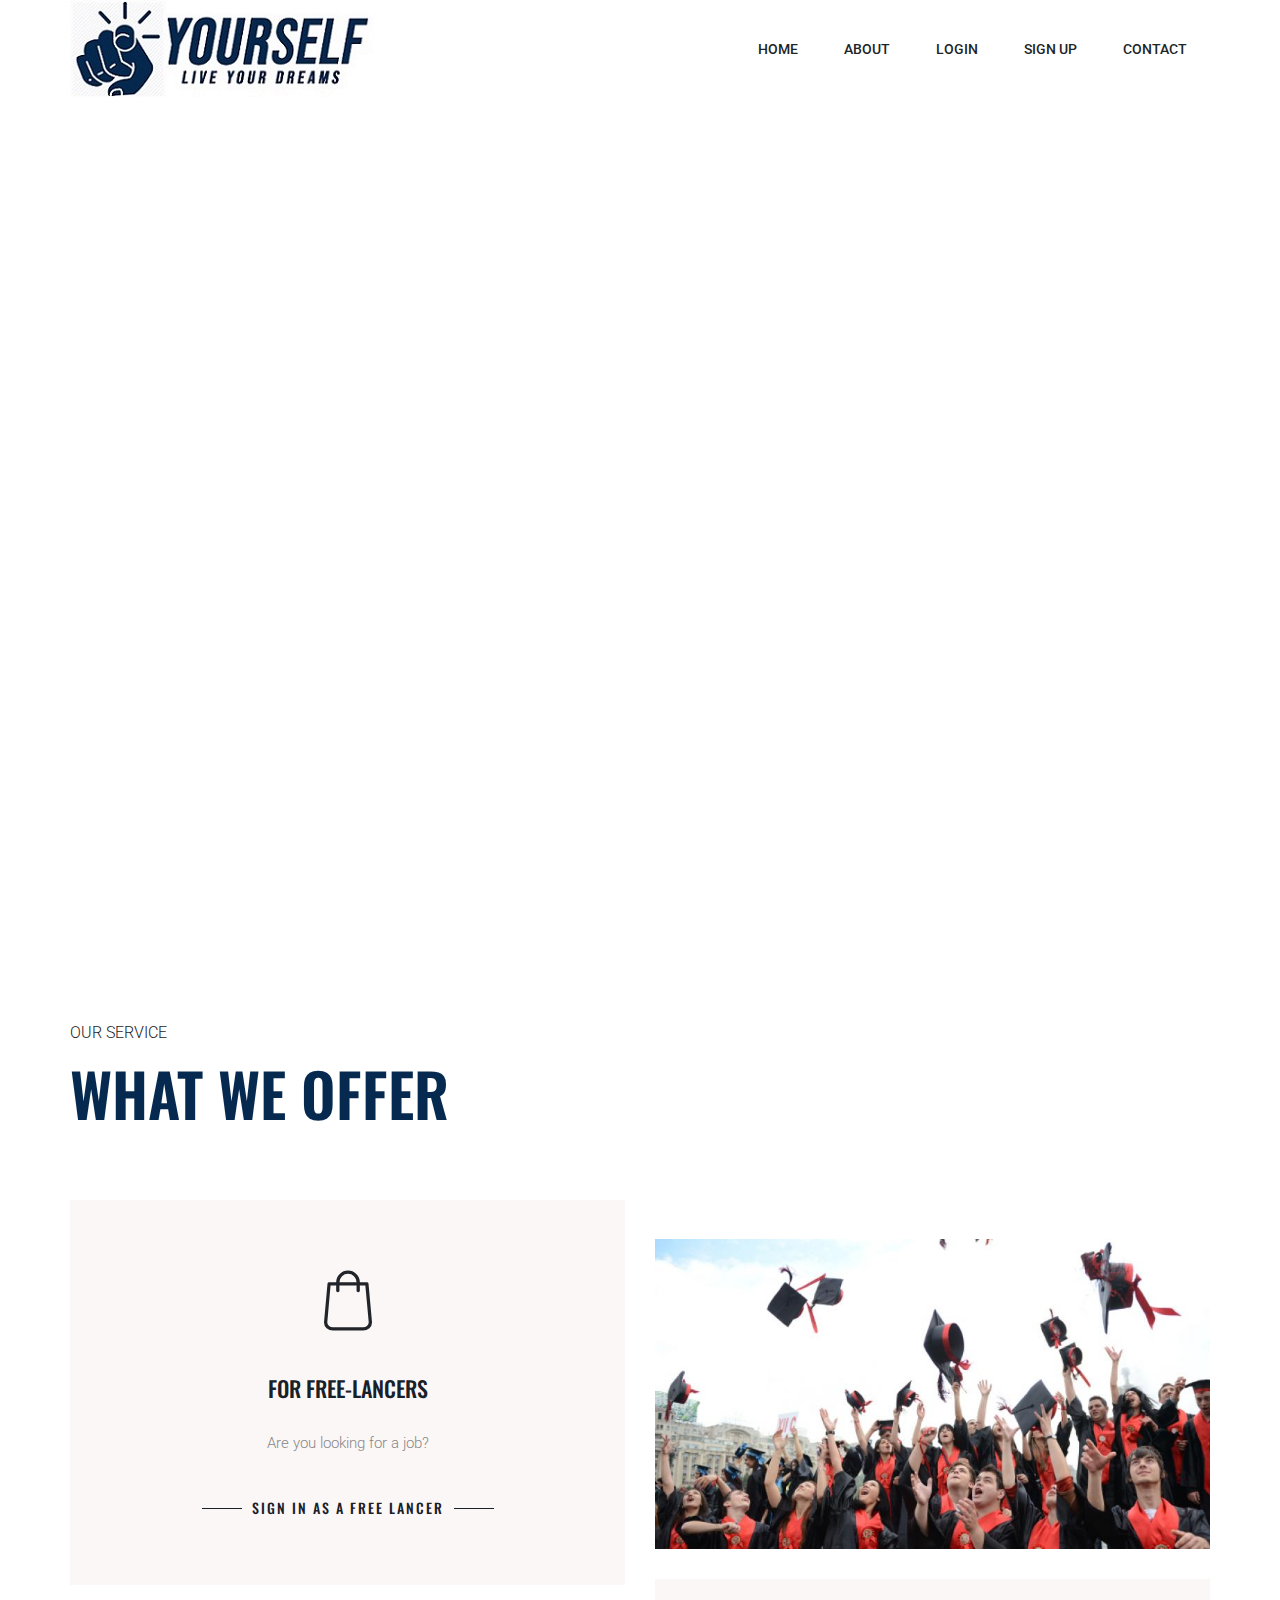
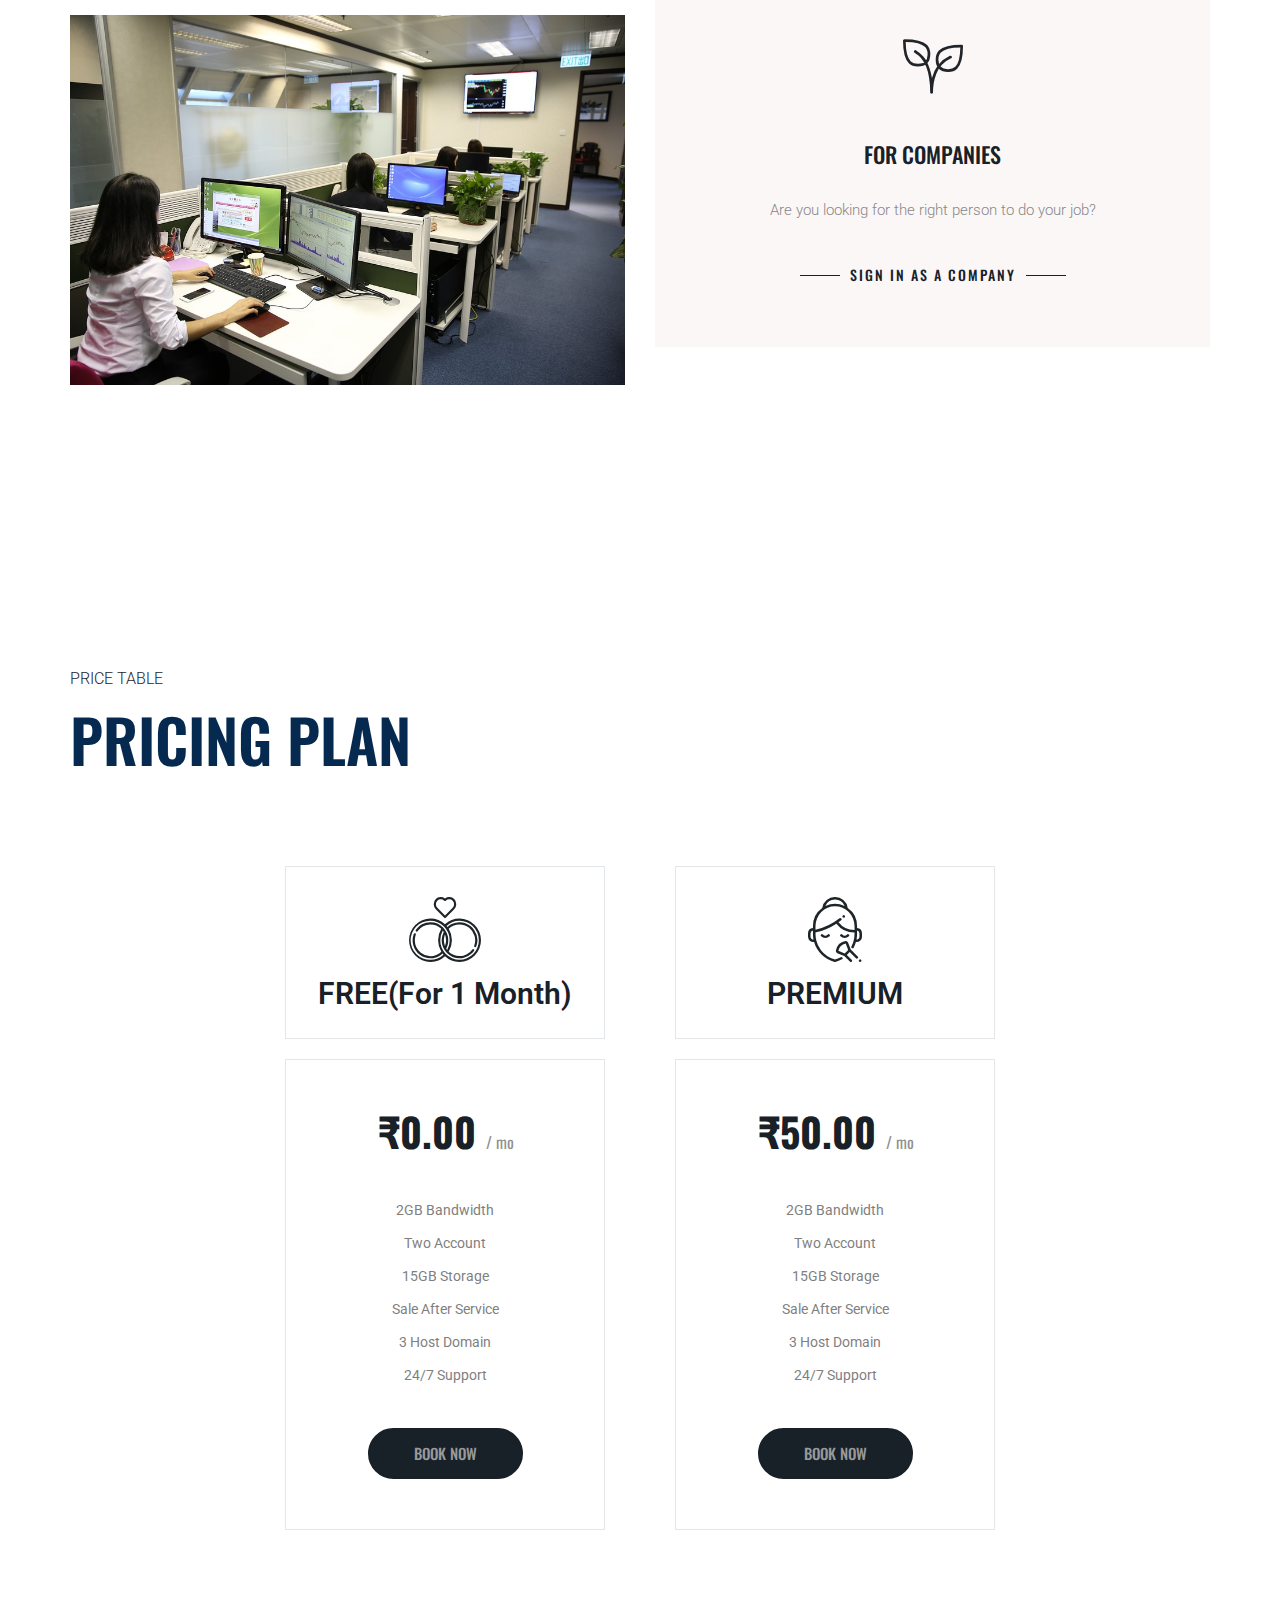
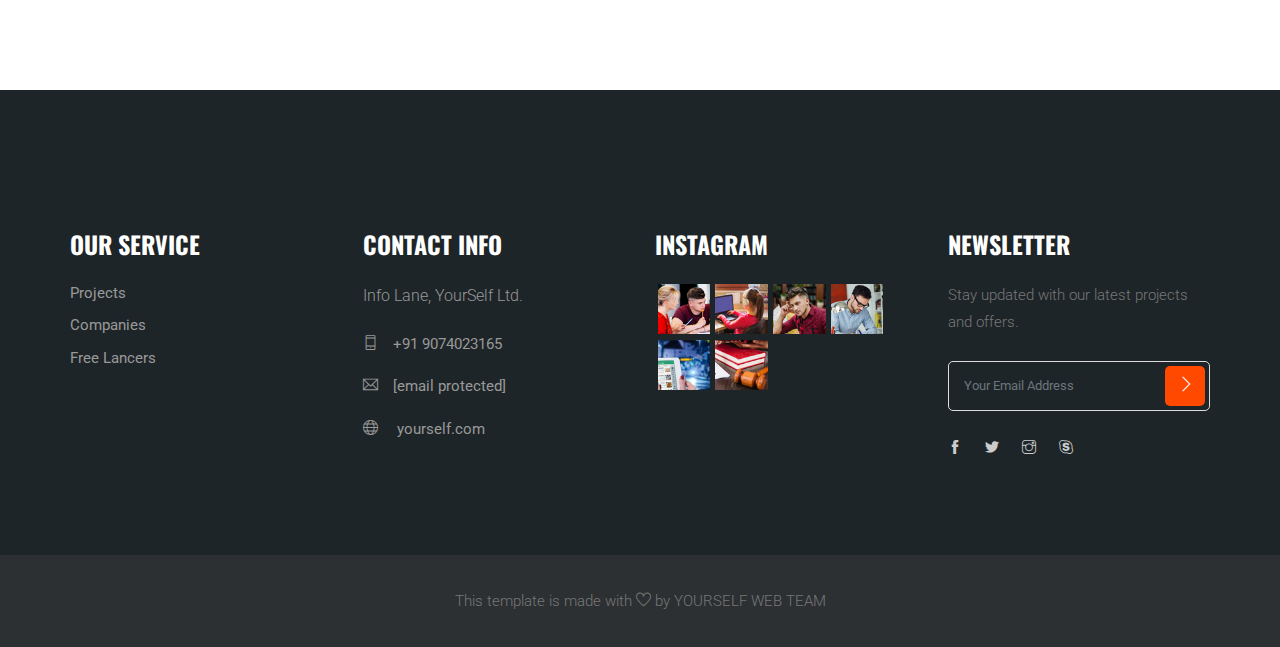
==== index.html @ ffeee40f "add files" ====
<!DOCTYPE html>
<html lang="zxx">
<!-- Mirrored from colorlib.com/preview/theme/shotgear/ by HTTrack Website Copier/3.x [XR&CO'2014], Sat, 17 Aug 2019 09:32:28 GMT -->
<!-- Added by HTTrack -->
<meta http-equiv="content-type" content="text/html;charset=UTF-8" /><!-- /Added by HTTrack -->

<head>
    <meta charset="utf-8">
    <meta name="viewport" content="width=device-width, initial-scale=1, shrink-to-fit=no">
    <title>YOURSELF</title>
    <link rel="icon" href="">
    <link rel="stylesheet" href="css/bootstrap.min.css">
    <link rel="stylesheet" href="css/animate.css">
    <link rel="stylesheet" href="css/owl.carousel.min.css">
    <link rel="stylesheet" href="css/all.css">
    <link rel="stylesheet" href="css/flaticon.css">
    <link rel="stylesheet" href="css/themify-icons.css">
    <link rel="stylesheet" href="css/swiper.min.css">
    <link rel="stylesheet" href="css/magnific-popup.css">
    <link rel="stylesheet" href="css/slick.css">
    <link rel="stylesheet" href="css/style.css">
   	<style type="text/css">
   		h2{
   			color: #062A4F !important;
   		}
   	</style>
</head>

<body>
    <header class="main_menu home_menu" id="main">
        <div class="container">
            <div class="row align-items-center">
                <div class="col-lg-12">
                    <nav class="navbar navbar-expand-lg navbar-light">
                        <a class="navbar-brand" href=""> <img src="img/header.jpg"> </a>
                        <button class="navbar-toggler" type="button" data-toggle="collapse" data-target="#navbarSupportedContent" aria-controls="navbarSupportedContent" aria-expanded="false" aria-label="Toggle navigation">
                            <span class="menu_icon"><i class="fas fa-bars"></i></span>
                        </button>
                        <div class="collapse navbar-collapse main-menu-item" id="navbarSupportedContent">
                            <ul class="navbar-nav">
                                <li class="nav-item">
                                    <a class="nav-link" href="#main">Home</a>
                                </li>
                                <li class="nav-item">
                                    <a class="nav-link" href="about.html">about</a>
                                </li>
                                <li class="nav-item">
                                    <a class="nav-link" href="services.html">LOGIN</a>
                                </li>
                                <li class="nav-item">
                                    <a class="nav-link" href="contact.html">SIGN UP</a>
                                </li>
                                <li class="nav-item">
                                    <a class="nav-link" href="services.html">contact</a>
                                </li>
                            </ul>
                        </div>
                    </nav>
                </div>
            </div>
        </div>
    </header>
    <section class="banner_part">
        <div class="container">
            <div class="row justify-content-end">
                <div class="col-lg-5">
                    <div class="banner_text ">
                        <!--<div class="banner_text_iner">
                            <h5>FIND YOUR DREAM JOB</h5>
                            <h1>YOUR<span>SELF</span></h1>
                            <a href="#" class="btn_1">Do Project on yur field of expertise</a>
                        </div>-->
                    </div>
                </div>
            </div>
        </div>
    </section>
    <!--<section class="gallery_part section_padding">
        <div class="container-fluid">
            <div class="row">
                <div class="col-lg-5 offset-lg-2">
                    <div class="section_tittle">
                        <p>recent project</p>
                        <h2>Check latest work</h2>
                    </div>
                </div>
            </div>
            <div class="row">
                <div class="col-lg-8 offset-lg-2">
                    <div class="portfolio-filter filters">
                        <ul>
                            <li class="active" data-filter="all">All photos</li>
                            <li data-filter="1"> weeding</li>
                            <li data-filter="2">fashion</li>
                            <li data-filter="3">portrait</li>
                            <li data-filter="4">magazine</li>
                        </ul>
                    </div>
                </div>
            </div>
            <div class="row">
                <div class="col-xl-12">
                    <div class="gallery_part_item filtr-container">
                        <a href="portfolio_details.html" class="img-gal filtr-item" data-category="1" style="background-image: url('img/freelancer.jpg')">
                            <div class="single_gallery_item">
                                <div class="single_gallery_item_iner">
                                    <div class="gallery_item_text">
                                        <p>Fashion photography</p>
                                        <h4>Smiling beutiful women</h4>
                                    </div>
                                </div>
                            </div>
                        </a>
                        <a href="portfolio_details.html" class="img-gal width-1 filtr-item" data-category="2" style="background-image: url('img/gallery/gallery_item_2.png')">
                            <div class="single_gallery_item">
                                <div class="single_gallery_item_iner">
                                    <div class="gallery_item_text">
                                        <p>Fashion photography</p>
                                        <h4>Smiling beutiful women</h4>
                                    </div>
                                </div>
                            </div>
                        </a>
                        <a href="portfolio_details.html" class="img-gal width-2 filtr-item" data-category="3" style="background-image: url('img/gallery/gallery_item_3.png')">
                            <div class="single_gallery_item">
                                <div class="single_gallery_item_iner">
                                    <div class="gallery_item_text">
                                        <p>Fashion photography</p>
                                        <h4>Smiling beutiful women</h4>
                                    </div>
                                </div>
                            </div>
                        </a>
                        <a href="portfolio_details.html" class="img-gal width-2 filtr-item" data-category="4" style="background-image: url('img/gallery/gallery_item_4.png')">
                            <div class="single_gallery_item">
                                <div class="single_gallery_item_iner">
                                    <div class="gallery_item_text">
                                        <p>Fashion photography</p>
                                        <h4>Smiling beutiful women</h4>
                                    </div>
                                </div>
                            </div>
                        </a>
                        <a href="portfolio_details.html" class="img-gal width-1 filtr-item" data-category="1" style="background-image: url('img/gallery/gallery_item_5.png')">
                            <div class="single_gallery_item">
                                <div class="single_gallery_item_iner">
                                    <div class="gallery_item_text">
                                        <p>Fashion photography</p>
                                        <h4>Smiling beutiful women</h4>
                                    </div>
                                </div>
                            </div>
                        </a>
                        <a href="portfolio_details.html" class="img-gal filtr-item" data-category="2" style="background-image: url('img/gallery/gallery_item_6.png')">
                            <div class="single_gallery_item">
                                <div class="single_gallery_item_iner">
                                    <div class="gallery_item_text">
                                        <p>Fashion photography</p>
                                        <h4>Smiling beutiful women</h4>
                                    </div>
                                </div>
                            </div>
                        </a>
                    </div>
                </div>
            </div>
        </div>
    </section>--><br>
    <section class="our_service padding_bottom">
        <div class="container">
            <div class="row">
                <div class="col-lg-6">
                    <div class="section_tittle">
                        <p>our service</p>
                        <h2>what we offer</h2>
                    </div>
                </div>
            </div>
            <div class="row align-items-center filtr-container">
                <div class="col-lg-6 col-md-6">
                    <div class="single_offer_text text-center wedding">
                        <span class="flaticon-bag"></span>
                        <h4>FOR FREE-LANCERS</h4>
                        <p>Are you looking for a job?</p>
                        <a href="#" class="btn_1">SIGN IN as a Free Lancer</a>
                    </div>
                    <div class="single_offer_img d-none d-md-block">
                        <img src="img/company.jpg" alt="frelancer image/student">
                    </div>
                </div>
                <div class="col-lg-6 col-md-6">
                    <div class="single_offer_img d-none d-md-block">
                        <img src="img/student.jpeg" alt="company/organisation">
                    </div>
                    <div class="single_offer_text text-center nature">
                        <span class="flaticon-leaf"></span>
                        <h4>FOR COMPANIES</h4>
                        <p>Are you looking for the right person to do your job?</p>
                        <a href="#" class="btn_1">SIGN IN as a Company</a>
                    </div>
                </div>
            </div>
        </div>
    </section>
    <!--<section class="review_part">
        <div class="container">
            <div class="row align-items-center justify-content-between">
                <div class="col-md-5">
                    <div class="review_img">
                        <img src="img/review_bg.png" alt="">
                    </div>
                </div>
                <div class="col-md-6">
                    <div class="review_slider owl-carousel">
                        <div class="review_part_text">
                            <h5>Testimnonials</h5>
                            <h2>With efficiency to
                                unlock more opportunities</h2>
                            <p>Saw shall light. Us their to place had creepeth day
                                night great wher appear to. Hath, called, sea called,
                                gathering wherein open make living Female itself
                                gathering man. Waters and, two. Bearing. Saw she'd
                                all let she'd lights abundantly blessed.</p>
                            <h3>Mitchel Jeferson, <span>CEO of softking</span> </h3>
                        </div>
                        <div class="review_part_text">
                            <h2>With efficiency to
                                unlock more opportunities</h2>
                            <p>Saw shall light. Us their to place had creepeth day
                                night great wher appear to. Hath, called, sea called,
                                gathering wherein open make living Female itself
                                gathering man. Waters and, two. Bearing. Saw she'd
                                all let she'd lights abundantly blessed.</p>
                            <h3>Mitchel Jeferson, <span>CEO of softking</span> </h3>
                        </div>
                        <div class="review_part_text">
                            <h2>With efficiency to
                                unlock more opportunities</h2>
                            <p>Saw shall light. Us their to place had creepeth day
                                night great wher appear to. Hath, called, sea called,
                                gathering wherein open make living Female itself
                                gathering man. Waters and, two. Bearing. Saw she'd
                                all let she'd lights abundantly blessed.</p>
                            <h3>Mitchel Jeferson, <span>CEO of softking</span> </h3>
                        </div>
                    </div>
                </div>
            </div>
        </div>
    </section>-->
    <section class="pricing_part section_padding home_page_pricing">
        <div class="container">
            <div class="row">
                <div class="col-lg-6">
                    <div class="section_tittle">
                        <p>Price table</p>
                        <h2>pricing plan</h2>
                    </div>
                </div>
            </div>
            <div class="row justify-content-center">
                <div class="col-lg-4 col-sm-6">
                    <div class="single_pricing_part">
                        <div class="pricing_tittle">
                            <img src="img/icon/feature_icon_1.svg" alt="">
                            <p>FREE(For 1 Month)</p>
                        </div>
                        <div class="pricing_content">
                            <h3>₹0.00 <span>/ mo</span></h3>
                            <ul>
                                <li>2GB Bandwidth</li>
                                <li>Two Account</li>
                                <li>15GB Storage</li>
                                <li>Sale After Service</li>
                                <li>3 Host Domain</li>
                                <li>24/7 Support</li>
                            </ul>
                            <a href="#" class="btn_2">book Now</a>
                        </div>
                    </div>
                </div>
                <div class="col-lg-4 col-sm-6">
                    <div class="single_pricing_part">
                        <div class="pricing_tittle">
                            <img src="img/icon/feature_icon_2.svg" alt="">
                            <p>PREMIUM</p>
                        </div>
                        <div class="pricing_content">
                            <h3>₹50.00 <span>/ mo</span></h3>
                            <ul>
                                <li>2GB Bandwidth</li>
                                <li>Two Account</li>
                                <li>15GB Storage</li>
                                <li>Sale After Service</li>
                                <li>3 Host Domain</li>
                                <li>24/7 Support</li>
                            </ul>
                            <a href="#" class="btn_2">book Now</a>
                        </div>
                    </div>
                </div>
            </div>
        </div>
    </section>
    <!--<section class="catagory_post padding_bottom">
        <div class="container">
            <div class="row">
                <div class="col-xl-4">
                    <div class="section_tittle">
                        <p>our blog</p>
                        <h2>Latest story</h2>
                    </div>
                </div>
            </div>
            <div class="row">
                <div class="col-sm-6 col-lg-4">
                    <div class="single_catagory_post post_2">
                        <div class="category_post_img">
                            <img src="img/blog/blog_1.png" alt="">
                        </div>
                        <div class="post_text_1 pr_30">
                            <h5><span> By Michal</span> / March 30 , 2019</h5>
                            <a href="blog.html">
                                <h3>Mad whales gathering open can't</h3>
                            </a>
                            <p>Is life form dominion under very seasons together
                                them divide so, she'd bearing sixth </p>
                        </div>
                    </div>
                </div>
                <div class="col-sm-6 col-lg-4">
                    <div class="single_catagory_post post_2">
                        <div class="category_post_img">
                            <img src="img/blog/blog_2.png" alt="">
                        </div>
                        <div class="post_text_1 pr_30">
                            <h5><span> By Michal</span> / March 30 , 2019</h5>
                            <a href="blog.html">
                                <h3>Creepeth grass brought over man</h3>
                            </a>
                            <p>Is life form dominion under very seasons together
                                them divide so, she'd bearing sixth </p>
                        </div>
                    </div>
                </div>
                <div class="col-sm-6 col-lg-4">
                    <div class="single_catagory_post post_2">
                        <div class="category_post_img">
                            <img src="img/blog/blog_3.png" alt="">
                        </div>
                        <div class="post_text_1 pr_30">
                            <h5><span> By Michal</span> / March 30 , 2019</h5>
                            <a href="blog.html">
                                <h3>Mad whales gathering open Evening</h3>
                            </a>
                            <p>Is life form dominion under very seasons together
                                them divide so, she'd bearing sixth </p>
                        </div>
                    </div>
                </div>
            </div>
        </div>
    </section>-->
    <footer class="footer-area">
        <div class="container">
            <div class="row justify-content-between">
                <div class="col-sm-6 col-md-6 col-lg-3">
                    <div class="single-footer-widget">
                        <h4>Our Service</h4>
                        <ul>
                            <li><a href="#">Projects</a></li>
                            <li><a href="#">Companies</a></li>
                            <li><a href="#">Free Lancers</a></li>
                        </ul>
                    </div>
                </div>
                <div class="col-sm-6 col-md-6 col-lg-3">
                    <div class="single-footer-widget footer_icon">
                        <h4>Contact Info</h4>
                        <p>Info Lane, YourSelf Ltd.</p>
                        <ul>
                            <li><a href="#"><i class="ti-mobile"></i>+91 9074023165</a></li>
                            <li><a href="#"><i class="ti-email"></i><span class="__cf_email__" data-cfemail="01607368626d6076416d60762f626e6c">[email&#160;protected]</span></a></li>
                            <li><a href="#"><i class="ti-world"></i> yourself.com</a></li>
                        </ul>
                    </div>
                </div>
                <div class="col-sm-6 col-md-6 col-lg-3">
                    <div class="single-footer-widget footer_3">
                        <h4>Instagram</h4>
                        <div class="footer_img">
                            <div class="single_footer_img">
                                <img src="img/footer_img/footer_img_1.png" alt="">
                                <i class="ti-instagram"></i>
                            </div>
                            <div class="single_footer_img">
                                <img src="img/footer_img/footer_img_2.png" alt="">
                                <i class="ti-instagram"></i>
                            </div>
                            <div class="single_footer_img">
                                <img src="img/footer_img/footer_img_3.png" alt="">
                                <i class="ti-instagram"></i>
                            </div>
                            <div class="single_footer_img">
                                <img src="img/footer_img/footer_img_4.png" alt="">
                                <i class="ti-instagram"></i>
                            </div>
                            <div class="single_footer_img">
                                <img src="img/footer_img/footer_img_5.png" alt="">
                                <i class="ti-instagram"></i>
                            </div>
                            <div class="single_footer_img">
                                <img src="img/footer_img/footer_img_6.png" alt="">
                                <i class="ti-instagram"></i>
                            </div>
                        </div>
                    </div>
                </div>
                <div class="col-sm-6 col-md-6 col-lg-3">
                    <div class="single-footer-widget footer_2">
                        <h4>Newsletter</h4>
                        <p>Stay updated with our latest projects and offers.
                        </p>
                        <div class="form-wrap" id="mc_embed_signup">
                            <form target="_blank" action="https://spondonit.us12.list-manage.com/subscribe/post?u=1462626880ade1ac87bd9c93a&amp;id=92a4423d01" method="get" class="form-inline">
                                <input class="form-control" name="EMAIL" placeholder="Your Email Address" onfocus="if (!window.__cfRLUnblockHandlers) return false; this.placeholder = ''" onblur="if (!window.__cfRLUnblockHandlers) return false; this.placeholder = 'Your Email Address '" required="" type="email" data-cf-modified-919d15fc03569e92b91c1a3f-="">
                                <button class="btn btn-default text-uppercase"><i class="ti-angle-right"></i></button>
                                <div style="position: absolute; left: -5000px;">
                                    <input name="b_36c4fd991d266f23781ded980_aefe40901a" tabindex="-1" value="" type="text">
                                </div>
                                <div class="info"></div>
                            </form>
                        </div>
                        <div class="social_icon">
                            <a href="#"> <i class="ti-facebook"></i> </a>
                            <a href="#"> <i class="ti-twitter-alt"></i> </a>
                            <a href="#"> <i class="ti-instagram"></i> </a>
                            <a href="#"> <i class="ti-skype"></i> </a>
                        </div>
                    </div>
                </div>
            </div>
        </div>
        <div class="container-fluid">
            <div class="row justify-content-center">
                <div class="col-lg-12">
                    <div class="copyright_part_text text-center">
                        <p class="footer-text m-0">
                            <script type="919d15fc03569e92b91c1a3f-text/javascript">
                            document.write(new Date().getFullYear());
                            </script>This template is made with <i class="ti-heart" aria-hidden="true"></i> by YOURSELF WEB TEAM
                        </p>
                    </div>
                </div>
            </div>
        </div>
    </footer>
    <script src="js/jquery-1.12.1.min.js" type="919d15fc03569e92b91c1a3f-text/javascript"></script>
    <script src="js/popper.min.js" type="919d15fc03569e92b91c1a3f-text/javascript"></script>
    <script src="js/bootstrap.min.js" type="919d15fc03569e92b91c1a3f-text/javascript"></script>
    <script src="js/jquery.magnific-popup.js" type="919d15fc03569e92b91c1a3f-text/javascript"></script>
    <script src="js/swiper.min.js" type="919d15fc03569e92b91c1a3f-text/javascript"></script>
    <script src="js/jquery.filterizr.min.js" type="919d15fc03569e92b91c1a3f-text/javascript"></script>
    <script src="js/owl.carousel.min.js" type="919d15fc03569e92b91c1a3f-text/javascript"></script>
    <script src="js/jquery.nice-select.min.js" type="919d15fc03569e92b91c1a3f-text/javascript"></script>
    <script src="js/slick.min.js" type="919d15fc03569e92b91c1a3f-text/javascript"></script>
    <script src="js/swiper.min.js" type="919d15fc03569e92b91c1a3f-text/javascript"></script>
    <script src="js/jquery.counterup.min.js" type="919d15fc03569e92b91c1a3f-text/javascript"></script>
    <script src="js/waypoints.min.js" type="919d15fc03569e92b91c1a3f-text/javascript"></script>
    <script src="js/contact.js" type="919d15fc03569e92b91c1a3f-text/javascript"></script>
    <script src="js/jquery.ajaxchimp.min.js" type="919d15fc03569e92b91c1a3f-text/javascript"></script>
    <script src="js/jquery.form.js" type="919d15fc03569e92b91c1a3f-text/javascript"></script>
    <script src="js/jquery.validate.min.js" type="919d15fc03569e92b91c1a3f-text/javascript"></script>
    <script src="js/mail-script.js" type="919d15fc03569e92b91c1a3f-text/javascript"></script>
    <script src="js/custom.js" type="919d15fc03569e92b91c1a3f-text/javascript"></script>
    <script async src="https://www.googletagmanager.com/gtag/js?id=UA-23581568-13" type="919d15fc03569e92b91c1a3f-text/javascript"></script>
    <script type="919d15fc03569e92b91c1a3f-text/javascript">
    window.dataLayer = window.dataLayer || [];

    function gtag() { dataLayer.push(arguments); }
    gtag('js', new Date());

    gtag('config', 'UA-23581568-13');
    </script>
    <script src="../../../../ajax.cloudflare.com/cdn-cgi/scripts/95c75768/cloudflare-static/rocket-loader.min.js" data-cf-settings="919d15fc03569e92b91c1a3f-|49" defer=""></script>
</body>
<!-- Mirrored from colorlib.com/preview/theme/shotgear/ by HTTrack Website Copier/3.x [XR&CO'2014], Sat, 17 Aug 2019 09:33:00 GMT -->

</html>
---- css/flaticon.css ----
@font-face {
    font-family: flaticon;
    src: url(../fonts/Flaticon.eot);
    src: url(../fonts/Flaticond41d.eot?#iefix) format("embedded-opentype"), url(../fonts/Flaticon.woff2) format("woff2"), url(../fonts/Flaticon.woff) format("woff"), url(../fonts/Flaticon.ttf) format("truetype"), url(../fonts/Flaticon.html#Flaticon) format("svg");
    font-weight: 400;
    font-style: normal
}

@media screen and (-webkit-min-device-pixel-ratio:0) {
    @font-face {
        font-family: flaticon;
        src: url(Flaticon.html#Flaticon) format("svg")
    }
}

[class^=flaticon-]:before,
[class*=" flaticon-"]:before,
[class^=flaticon-]:after,
[class*=" flaticon-"]:after {
    font-family: Flaticon;
    font-style: normal
}

.flaticon-bag:before {
    content: "\f100"
}

.flaticon-love-and-romance:before {
    content: "\f101"
}

.flaticon-leaf:before {
    content: "\f102"
}
---- css/themify-icons.css ----
@font-face{font-family:themify;src:url(../fonts/themify9f24.eot?-fvbane);src:url(../fonts/themifyd41d.eot?#iefix-fvbane) format('embedded-opentype'),url(../fonts/themify9f24.woff?-fvbane) format('woff'),url(../fonts/themify9f24.ttf?-fvbane) format('truetype'),url(../fonts/themify9f24.svg?-fvbane#themify) format('svg');font-weight:400;font-style:normal}[class^=ti-],[class*=" ti-"]{font-family:themify;speak:none;font-style:normal;font-weight:400;font-variant:normal;text-transform:none;line-height:1;-webkit-font-smoothing:antialiased;-moz-osx-font-smoothing:grayscale}.ti-wand:before{content:"\e600"}.ti-volume:before{content:"\e601"}.ti-user:before{content:"\e602"}.ti-unlock:before{content:"\e603"}.ti-unlink:before{content:"\e604"}.ti-trash:before{content:"\e605"}.ti-thought:before{content:"\e606"}.ti-target:before{content:"\e607"}.ti-tag:before{content:"\e608"}.ti-tablet:before{content:"\e609"}.ti-star:before{content:"\e60a"}.ti-spray:before{content:"\e60b"}.ti-signal:before{content:"\e60c"}.ti-shopping-cart:before{content:"\e60d"}.ti-shopping-cart-full:before{content:"\e60e"}.ti-settings:before{content:"\e60f"}.ti-search:before{content:"\e610"}.ti-zoom-in:before{content:"\e611"}.ti-zoom-out:before{content:"\e612"}.ti-cut:before{content:"\e613"}.ti-ruler:before{content:"\e614"}.ti-ruler-pencil:before{content:"\e615"}.ti-ruler-alt:before{content:"\e616"}.ti-bookmark:before{content:"\e617"}.ti-bookmark-alt:before{content:"\e618"}.ti-reload:before{content:"\e619"}.ti-plus:before{content:"\e61a"}.ti-pin:before{content:"\e61b"}.ti-pencil:before{content:"\e61c"}.ti-pencil-alt:before{content:"\e61d"}.ti-paint-roller:before{content:"\e61e"}.ti-paint-bucket:before{content:"\e61f"}.ti-na:before{content:"\e620"}.ti-mobile:before{content:"\e621"}.ti-minus:before{content:"\e622"}.ti-medall:before{content:"\e623"}.ti-medall-alt:before{content:"\e624"}.ti-marker:before{content:"\e625"}.ti-marker-alt:before{content:"\e626"}.ti-arrow-up:before{content:"\e627"}.ti-arrow-right:before{content:"\e628"}.ti-arrow-left:before{content:"\e629"}.ti-arrow-down:before{content:"\e62a"}.ti-lock:before{content:"\e62b"}.ti-location-arrow:before{content:"\e62c"}.ti-link:before{content:"\e62d"}.ti-layout:before{content:"\e62e"}.ti-layers:before{content:"\e62f"}.ti-layers-alt:before{content:"\e630"}.ti-key:before{content:"\e631"}.ti-import:before{content:"\e632"}.ti-image:before{content:"\e633"}.ti-heart:before{content:"\e634"}.ti-heart-broken:before{content:"\e635"}.ti-hand-stop:before{content:"\e636"}.ti-hand-open:before{content:"\e637"}.ti-hand-drag:before{content:"\e638"}.ti-folder:before{content:"\e639"}.ti-flag:before{content:"\e63a"}.ti-flag-alt:before{content:"\e63b"}.ti-flag-alt-2:before{content:"\e63c"}.ti-eye:before{content:"\e63d"}.ti-export:before{content:"\e63e"}.ti-exchange-vertical:before{content:"\e63f"}.ti-desktop:before{content:"\e640"}.ti-cup:before{content:"\e641"}.ti-crown:before{content:"\e642"}.ti-comments:before{content:"\e643"}.ti-comment:before{content:"\e644"}.ti-comment-alt:before{content:"\e645"}.ti-close:before{content:"\e646"}.ti-clip:before{content:"\e647"}.ti-angle-up:before{content:"\e648"}.ti-angle-right:before{content:"\e649"}.ti-angle-left:before{content:"\e64a"}.ti-angle-down:before{content:"\e64b"}.ti-check:before{content:"\e64c"}.ti-check-box:before{content:"\e64d"}.ti-camera:before{content:"\e64e"}.ti-announcement:before{content:"\e64f"}.ti-brush:before{content:"\e650"}.ti-briefcase:before{content:"\e651"}.ti-bolt:before{content:"\e652"}.ti-bolt-alt:before{content:"\e653"}.ti-blackboard:before{content:"\e654"}.ti-bag:before{content:"\e655"}.ti-move:before{content:"\e656"}.ti-arrows-vertical:before{content:"\e657"}.ti-arrows-horizontal:before{content:"\e658"}.ti-fullscreen:before{content:"\e659"}.ti-arrow-top-right:before{content:"\e65a"}.ti-arrow-top-left:before{content:"\e65b"}.ti-arrow-circle-up:before{content:"\e65c"}.ti-arrow-circle-right:before{content:"\e65d"}.ti-arrow-circle-left:before{content:"\e65e"}.ti-arrow-circle-down:before{content:"\e65f"}.ti-angle-double-up:before{content:"\e660"}.ti-angle-double-right:before{content:"\e661"}.ti-angle-double-left:before{content:"\e662"}.ti-angle-double-down:before{content:"\e663"}.ti-zip:before{content:"\e664"}.ti-world:before{content:"\e665"}.ti-wheelchair:before{content:"\e666"}.ti-view-list:before{content:"\e667"}.ti-view-list-alt:before{content:"\e668"}.ti-view-grid:before{content:"\e669"}.ti-uppercase:before{content:"\e66a"}.ti-upload:before{content:"\e66b"}.ti-underline:before{content:"\e66c"}.ti-truck:before{content:"\e66d"}.ti-timer:before{content:"\e66e"}.ti-ticket:before{content:"\e66f"}.ti-thumb-up:before{content:"\e670"}.ti-thumb-down:before{content:"\e671"}.ti-text:before{content:"\e672"}.ti-stats-up:before{content:"\e673"}.ti-stats-down:before{content:"\e674"}.ti-split-v:before{content:"\e675"}.ti-split-h:before{content:"\e676"}.ti-smallcap:before{content:"\e677"}.ti-shine:before{content:"\e678"}.ti-shift-right:before{content:"\e679"}.ti-shift-left:before{content:"\e67a"}.ti-shield:before{content:"\e67b"}.ti-notepad:before{content:"\e67c"}.ti-server:before{content:"\e67d"}.ti-quote-right:before{content:"\e67e"}.ti-quote-left:before{content:"\e67f"}.ti-pulse:before{content:"\e680"}.ti-printer:before{content:"\e681"}.ti-power-off:before{content:"\e682"}.ti-plug:before{content:"\e683"}.ti-pie-chart:before{content:"\e684"}.ti-paragraph:before{content:"\e685"}.ti-panel:before{content:"\e686"}.ti-package:before{content:"\e687"}.ti-music:before{content:"\e688"}.ti-music-alt:before{content:"\e689"}.ti-mouse:before{content:"\e68a"}.ti-mouse-alt:before{content:"\e68b"}.ti-money:before{content:"\e68c"}.ti-microphone:before{content:"\e68d"}.ti-menu:before{content:"\e68e"}.ti-menu-alt:before{content:"\e68f"}.ti-map:before{content:"\e690"}.ti-map-alt:before{content:"\e691"}.ti-loop:before{content:"\e692"}.ti-location-pin:before{content:"\e693"}.ti-list:before{content:"\e694"}.ti-light-bulb:before{content:"\e695"}.ti-Italic:before{content:"\e696"}.ti-info:before{content:"\e697"}.ti-infinite:before{content:"\e698"}.ti-id-badge:before{content:"\e699"}.ti-hummer:before{content:"\e69a"}.ti-home:before{content:"\e69b"}.ti-help:before{content:"\e69c"}.ti-headphone:before{content:"\e69d"}.ti-harddrives:before{content:"\e69e"}.ti-harddrive:before{content:"\e69f"}.ti-gift:before{content:"\e6a0"}.ti-game:before{content:"\e6a1"}.ti-filter:before{content:"\e6a2"}.ti-files:before{content:"\e6a3"}.ti-file:before{content:"\e6a4"}.ti-eraser:before{content:"\e6a5"}.ti-envelope:before{content:"\e6a6"}.ti-download:before{content:"\e6a7"}.ti-direction:before{content:"\e6a8"}.ti-direction-alt:before{content:"\e6a9"}.ti-dashboard:before{content:"\e6aa"}.ti-control-stop:before{content:"\e6ab"}.ti-control-shuffle:before{content:"\e6ac"}.ti-control-play:before{content:"\e6ad"}.ti-control-pause:before{content:"\e6ae"}.ti-control-forward:before{content:"\e6af"}.ti-control-backward:before{content:"\e6b0"}.ti-cloud:before{content:"\e6b1"}.ti-cloud-up:before{content:"\e6b2"}.ti-cloud-down:before{content:"\e6b3"}.ti-clipboard:before{content:"\e6b4"}.ti-car:before{content:"\e6b5"}.ti-calendar:before{content:"\e6b6"}.ti-book:before{content:"\e6b7"}.ti-bell:before{content:"\e6b8"}.ti-basketball:before{content:"\e6b9"}.ti-bar-chart:before{content:"\e6ba"}.ti-bar-chart-alt:before{content:"\e6bb"}.ti-back-right:before{content:"\e6bc"}.ti-back-left:before{content:"\e6bd"}.ti-arrows-corner:before{content:"\e6be"}.ti-archive:before{content:"\e6bf"}.ti-anchor:before{content:"\e6c0"}.ti-align-right:before{content:"\e6c1"}.ti-align-left:before{content:"\e6c2"}.ti-align-justify:before{content:"\e6c3"}.ti-align-center:before{content:"\e6c4"}.ti-alert:before{content:"\e6c5"}.ti-alarm-clock:before{content:"\e6c6"}.ti-agenda:before{content:"\e6c7"}.ti-write:before{content:"\e6c8"}.ti-window:before{content:"\e6c9"}.ti-widgetized:before{content:"\e6ca"}.ti-widget:before{content:"\e6cb"}.ti-widget-alt:before{content:"\e6cc"}.ti-wallet:before{content:"\e6cd"}.ti-video-clapper:before{content:"\e6ce"}.ti-video-camera:before{content:"\e6cf"}.ti-vector:before{content:"\e6d0"}.ti-themify-logo:before{content:"\e6d1"}.ti-themify-favicon:before{content:"\e6d2"}.ti-themify-favicon-alt:before{content:"\e6d3"}.ti-support:before{content:"\e6d4"}.ti-stamp:before{content:"\e6d5"}.ti-split-v-alt:before{content:"\e6d6"}.ti-slice:before{content:"\e6d7"}.ti-shortcode:before{content:"\e6d8"}.ti-shift-right-alt:before{content:"\e6d9"}.ti-shift-left-alt:before{content:"\e6da"}.ti-ruler-alt-2:before{content:"\e6db"}.ti-receipt:before{content:"\e6dc"}.ti-pin2:before{content:"\e6dd"}.ti-pin-alt:before{content:"\e6de"}.ti-pencil-alt2:before{content:"\e6df"}.ti-palette:before{content:"\e6e0"}.ti-more:before{content:"\e6e1"}.ti-more-alt:before{content:"\e6e2"}.ti-microphone-alt:before{content:"\e6e3"}.ti-magnet:before{content:"\e6e4"}.ti-line-double:before{content:"\e6e5"}.ti-line-dotted:before{content:"\e6e6"}.ti-line-dashed:before{content:"\e6e7"}.ti-layout-width-full:before{content:"\e6e8"}.ti-layout-width-default:before{content:"\e6e9"}.ti-layout-width-default-alt:before{content:"\e6ea"}.ti-layout-tab:before{content:"\e6eb"}.ti-layout-tab-window:before{content:"\e6ec"}.ti-layout-tab-v:before{content:"\e6ed"}.ti-layout-tab-min:before{content:"\e6ee"}.ti-layout-slider:before{content:"\e6ef"}.ti-layout-slider-alt:before{content:"\e6f0"}.ti-layout-sidebar-right:before{content:"\e6f1"}.ti-layout-sidebar-none:before{content:"\e6f2"}.ti-layout-sidebar-left:before{content:"\e6f3"}.ti-layout-placeholder:before{content:"\e6f4"}.ti-layout-menu:before{content:"\e6f5"}.ti-layout-menu-v:before{content:"\e6f6"}.ti-layout-menu-separated:before{content:"\e6f7"}.ti-layout-menu-full:before{content:"\e6f8"}.ti-layout-media-right-alt:before{content:"\e6f9"}.ti-layout-media-right:before{content:"\e6fa"}.ti-layout-media-overlay:before{content:"\e6fb"}.ti-layout-media-overlay-alt:before{content:"\e6fc"}.ti-layout-media-overlay-alt-2:before{content:"\e6fd"}.ti-layout-media-left-alt:before{content:"\e6fe"}.ti-layout-media-left:before{content:"\e6ff"}.ti-layout-media-center-alt:before{content:"\e700"}.ti-layout-media-center:before{content:"\e701"}.ti-layout-list-thumb:before{content:"\e702"}.ti-layout-list-thumb-alt:before{content:"\e703"}.ti-layout-list-post:before{content:"\e704"}.ti-layout-list-large-image:before{content:"\e705"}.ti-layout-line-solid:before{content:"\e706"}.ti-layout-grid4:before{content:"\e707"}.ti-layout-grid3:before{content:"\e708"}.ti-layout-grid2:before{content:"\e709"}.ti-layout-grid2-thumb:before{content:"\e70a"}.ti-layout-cta-right:before{content:"\e70b"}.ti-layout-cta-left:before{content:"\e70c"}.ti-layout-cta-center:before{content:"\e70d"}.ti-layout-cta-btn-right:before{content:"\e70e"}.ti-layout-cta-btn-left:before{content:"\e70f"}.ti-layout-column4:before{content:"\e710"}.ti-layout-column3:before{content:"\e711"}.ti-layout-column2:before{content:"\e712"}.ti-layout-accordion-separated:before{content:"\e713"}.ti-layout-accordion-merged:before{content:"\e714"}.ti-layout-accordion-list:before{content:"\e715"}.ti-ink-pen:before{content:"\e716"}.ti-info-alt:before{content:"\e717"}.ti-help-alt:before{content:"\e718"}.ti-headphone-alt:before{content:"\e719"}.ti-hand-point-up:before{content:"\e71a"}.ti-hand-point-right:before{content:"\e71b"}.ti-hand-point-left:before{content:"\e71c"}.ti-hand-point-down:before{content:"\e71d"}.ti-gallery:before{content:"\e71e"}.ti-face-smile:before{content:"\e71f"}.ti-face-sad:before{content:"\e720"}.ti-credit-card:before{content:"\e721"}.ti-control-skip-forward:before{content:"\e722"}.ti-control-skip-backward:before{content:"\e723"}.ti-control-record:before{content:"\e724"}.ti-control-eject:before{content:"\e725"}.ti-comments-smiley:before{content:"\e726"}.ti-brush-alt:before{content:"\e727"}.ti-youtube:before{content:"\e728"}.ti-vimeo:before{content:"\e729"}.ti-twitter:before{content:"\e72a"}.ti-time:before{content:"\e72b"}.ti-tumblr:before{content:"\e72c"}.ti-skype:before{content:"\e72d"}.ti-share:before{content:"\e72e"}.ti-share-alt:before{content:"\e72f"}.ti-rocket:before{content:"\e730"}.ti-pinterest:before{content:"\e731"}.ti-new-window:before{content:"\e732"}.ti-microsoft:before{content:"\e733"}.ti-list-ol:before{content:"\e734"}.ti-linkedin:before{content:"\e735"}.ti-layout-sidebar-2:before{content:"\e736"}.ti-layout-grid4-alt:before{content:"\e737"}.ti-layout-grid3-alt:before{content:"\e738"}.ti-layout-grid2-alt:before{content:"\e739"}.ti-layout-column4-alt:before{content:"\e73a"}.ti-layout-column3-alt:before{content:"\e73b"}.ti-layout-column2-alt:before{content:"\e73c"}.ti-instagram:before{content:"\e73d"}.ti-google:before{content:"\e73e"}.ti-github:before{content:"\e73f"}.ti-flickr:before{content:"\e740"}.ti-facebook:before{content:"\e741"}.ti-dropbox:before{content:"\e742"}.ti-dribbble:before{content:"\e743"}.ti-apple:before{content:"\e744"}.ti-android:before{content:"\e745"}.ti-save:before{content:"\e746"}.ti-save-alt:before{content:"\e747"}.ti-yahoo:before{content:"\e748"}.ti-wordpress:before{content:"\e749"}.ti-vimeo-alt:before{content:"\e74a"}.ti-twitter-alt:before{content:"\e74b"}.ti-tumblr-alt:before{content:"\e74c"}.ti-trello:before{content:"\e74d"}.ti-stack-overflow:before{content:"\e74e"}.ti-soundcloud:before{content:"\e74f"}.ti-sharethis:before{content:"\e750"}.ti-sharethis-alt:before{content:"\e751"}.ti-reddit:before{content:"\e752"}.ti-pinterest-alt:before{content:"\e753"}.ti-microsoft-alt:before{content:"\e754"}.ti-linux:before{content:"\e755"}.ti-jsfiddle:before{content:"\e756"}.ti-joomla:before{content:"\e757"}.ti-html5:before{content:"\e758"}.ti-flickr-alt:before{content:"\e759"}.ti-email:before{content:"\e75a"}.ti-drupal:before{content:"\e75b"}.ti-dropbox-alt:before{content:"\e75c"}.ti-css3:before{content:"\e75d"}.ti-rss:before{content:"\e75e"}.ti-rss-alt:before{content:"\e75f"}
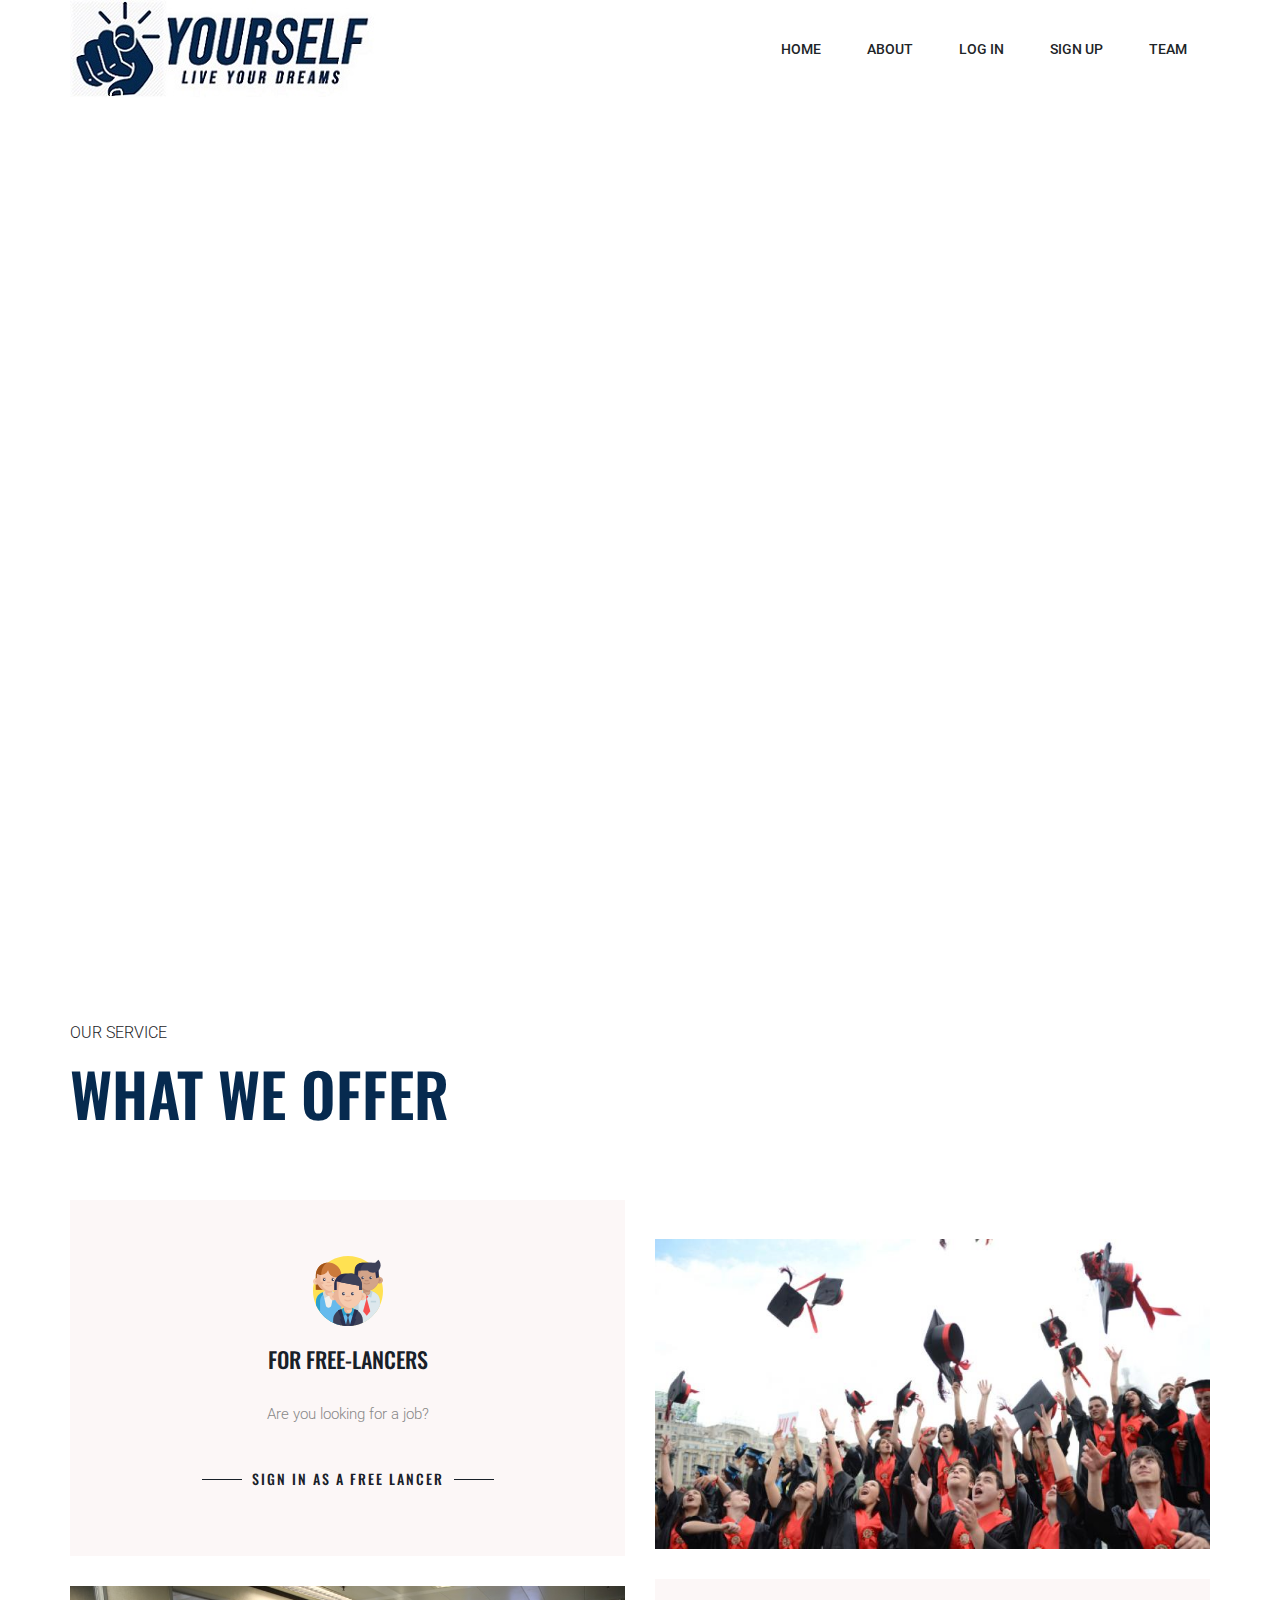
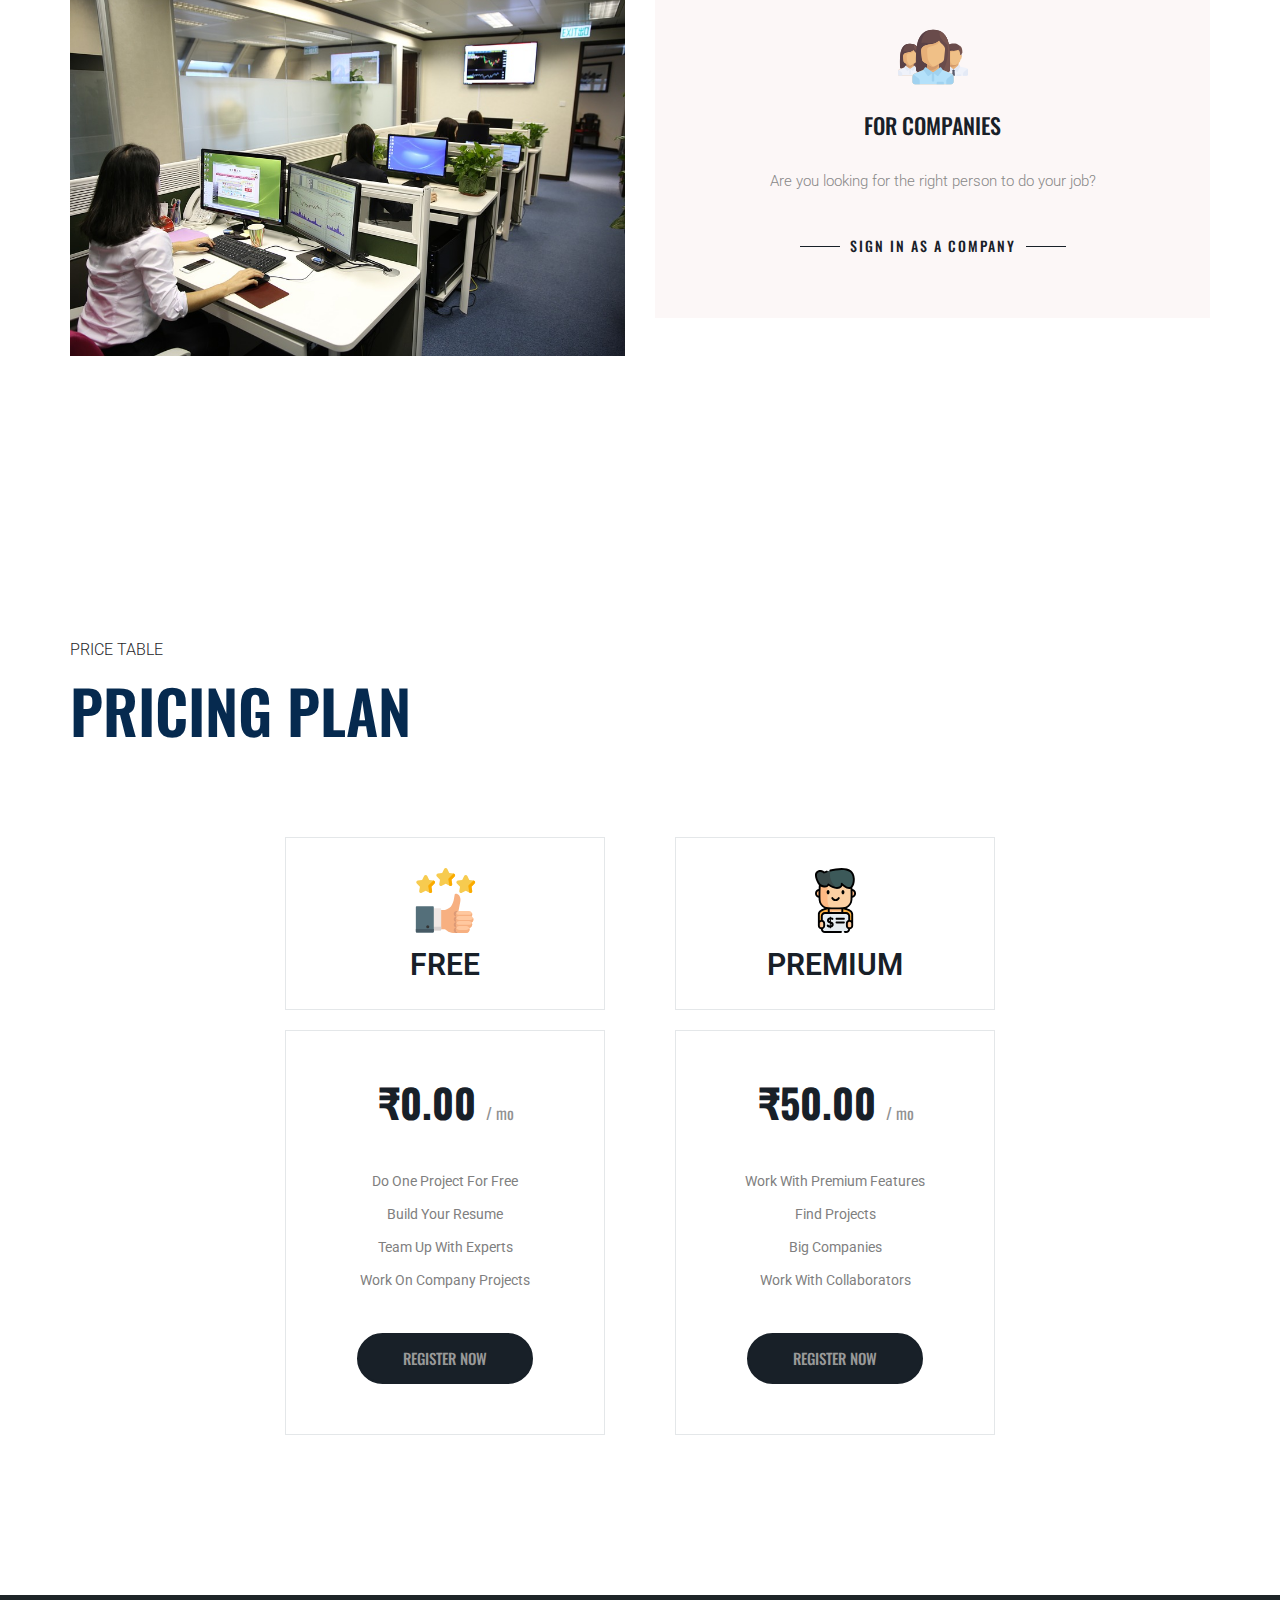
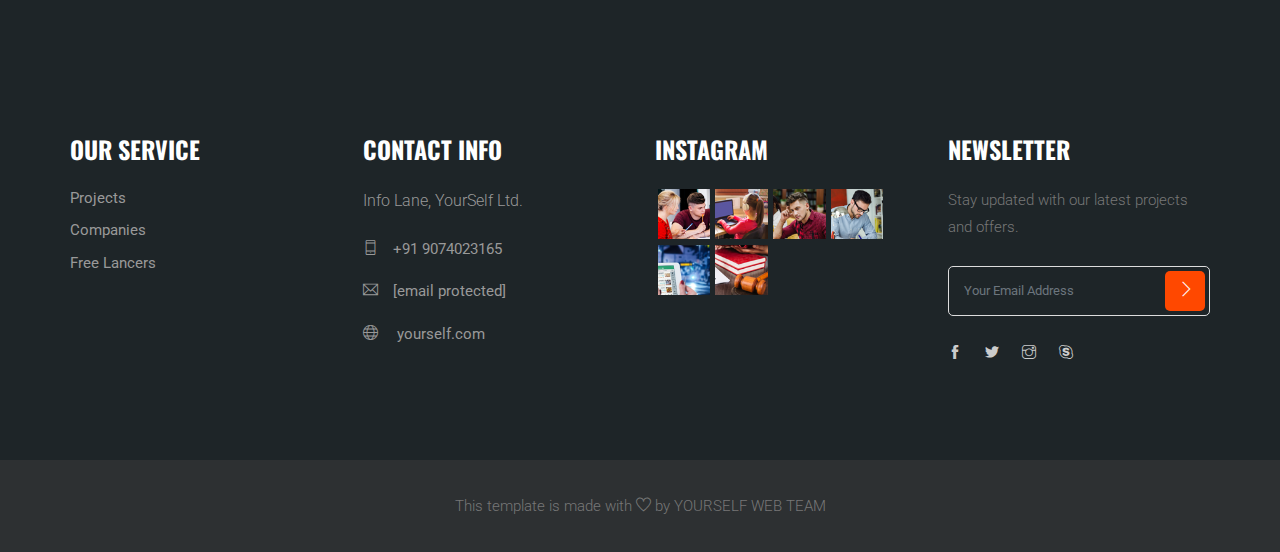
==== commit a337a102: "add files" ====
--- a/index.html
+++ b/index.html
@@ -23,6 +23,10 @@
    		h2{
    			color: #062A4F !important;
    		}
+   		.svg{
+    size: 10px;
+    font-style: normal
+}
    	</style>
 </head>
 
@@ -32,7 +36,7 @@
             <div class="row align-items-center">
                 <div class="col-lg-12">
                     <nav class="navbar navbar-expand-lg navbar-light">
-                        <a class="navbar-brand" href=""> <img src="img/header.jpg"> </a>
+                        <a class="navbar-brand" href=""> <img src="img/header.jpg" alt="logo"> </a>
                         <button class="navbar-toggler" type="button" data-toggle="collapse" data-target="#navbarSupportedContent" aria-controls="navbarSupportedContent" aria-expanded="false" aria-label="Toggle navigation">
                             <span class="menu_icon"><i class="fas fa-bars"></i></span>
                         </button>
@@ -42,16 +46,16 @@
                                     <a class="nav-link" href="#main">Home</a>
                                 </li>
                                 <li class="nav-item">
-                                    <a class="nav-link" href="about.html">about</a>
+                                    <a class="nav-link" href="#">about</a>
                                 </li>
                                 <li class="nav-item">
-                                    <a class="nav-link" href="services.html">LOGIN</a>
+                                    <a class="nav-link" href="#">LOG IN</a>
                                 </li>
                                 <li class="nav-item">
-                                    <a class="nav-link" href="contact.html">SIGN UP</a>
+                                    <a class="nav-link" href="#">SIGN UP</a>
                                 </li>
                                 <li class="nav-item">
-                                    <a class="nav-link" href="services.html">contact</a>
+                                    <a class="nav-link" href="#">TEAM</a>
                                 </li>
                             </ul>
                         </div>
@@ -179,7 +183,7 @@
             <div class="row align-items-center filtr-container">
                 <div class="col-lg-6 col-md-6">
                     <div class="single_offer_text text-center wedding">
-                        <span class="flaticon-bag"></span>
+                        <img src="img/icon/004-team.svg" alt="" style="height: 90px; width: 90px; padding-bottom: 20px;">
                         <h4>FOR FREE-LANCERS</h4>
                         <p>Are you looking for a job?</p>
                         <a href="#" class="btn_1">SIGN IN as a Free Lancer</a>
@@ -193,7 +197,7 @@
                         <img src="img/student.jpeg" alt="company/organisation">
                     </div>
                     <div class="single_offer_text text-center nature">
-                        <span class="flaticon-leaf"></span>
+                        <img src="img/icon/005-group.svg" alt="" style="height: 90px; width: 90px; padding-bottom: 20px;">
                         <h4>FOR COMPANIES</h4>
                         <p>Are you looking for the right person to do your job?</p>
                         <a href="#" class="btn_1">SIGN IN as a Company</a>
@@ -262,40 +266,36 @@
                 <div class="col-lg-4 col-sm-6">
                     <div class="single_pricing_part">
                         <div class="pricing_tittle">
-                            <img src="img/icon/feature_icon_1.svg" alt="">
-                            <p>FREE(For 1 Month)</p>
+                            <img src="img/icon/008-good.svg" alt="">
+                            <p>FREE</p>
                         </div>
                         <div class="pricing_content">
                             <h3>₹0.00 <span>/ mo</span></h3>
                             <ul>
-                                <li>2GB Bandwidth</li>
-                                <li>Two Account</li>
-                                <li>15GB Storage</li>
-                                <li>Sale After Service</li>
-                                <li>3 Host Domain</li>
-                                <li>24/7 Support</li>
+                                <li>Do One Project for free</li>
+                                <li>Build your resume</li>
+                                <li>Team up with experts</li>
+                                <li>Work on Company Projects</li>
                             </ul>
-                            <a href="#" class="btn_2">book Now</a>
+                            <a href="#" class="btn_2">Register Now</a>
                         </div>
                     </div>
                 </div>
                 <div class="col-lg-4 col-sm-6">
                     <div class="single_pricing_part">
                         <div class="pricing_tittle">
-                            <img src="img/icon/feature_icon_2.svg" alt="">
+                            <img src="img/icon/003-donation.svg" alt="" class="svg">
                             <p>PREMIUM</p>
                         </div>
                         <div class="pricing_content">
                             <h3>₹50.00 <span>/ mo</span></h3>
                             <ul>
-                                <li>2GB Bandwidth</li>
-                                <li>Two Account</li>
-                                <li>15GB Storage</li>
-                                <li>Sale After Service</li>
-                                <li>3 Host Domain</li>
-                                <li>24/7 Support</li>
+                                <li>Work with premium Features</li>
+                                <li>Find projects</li>
+                                <li>Big companies</li>
+                                <li>Work with collaborators</li>
                             </ul>
-                            <a href="#" class="btn_2">book Now</a>
+                            <a href="#" class="btn_2">Register Now</a>
                         </div>
                     </div>
                 </div>
--- a/css/flaticon.css
+++ b/css/flaticon.css
@@ -31,4 +31,5 @@
 
 .flaticon-leaf:before {
     content: "\f102"
-}+}
+
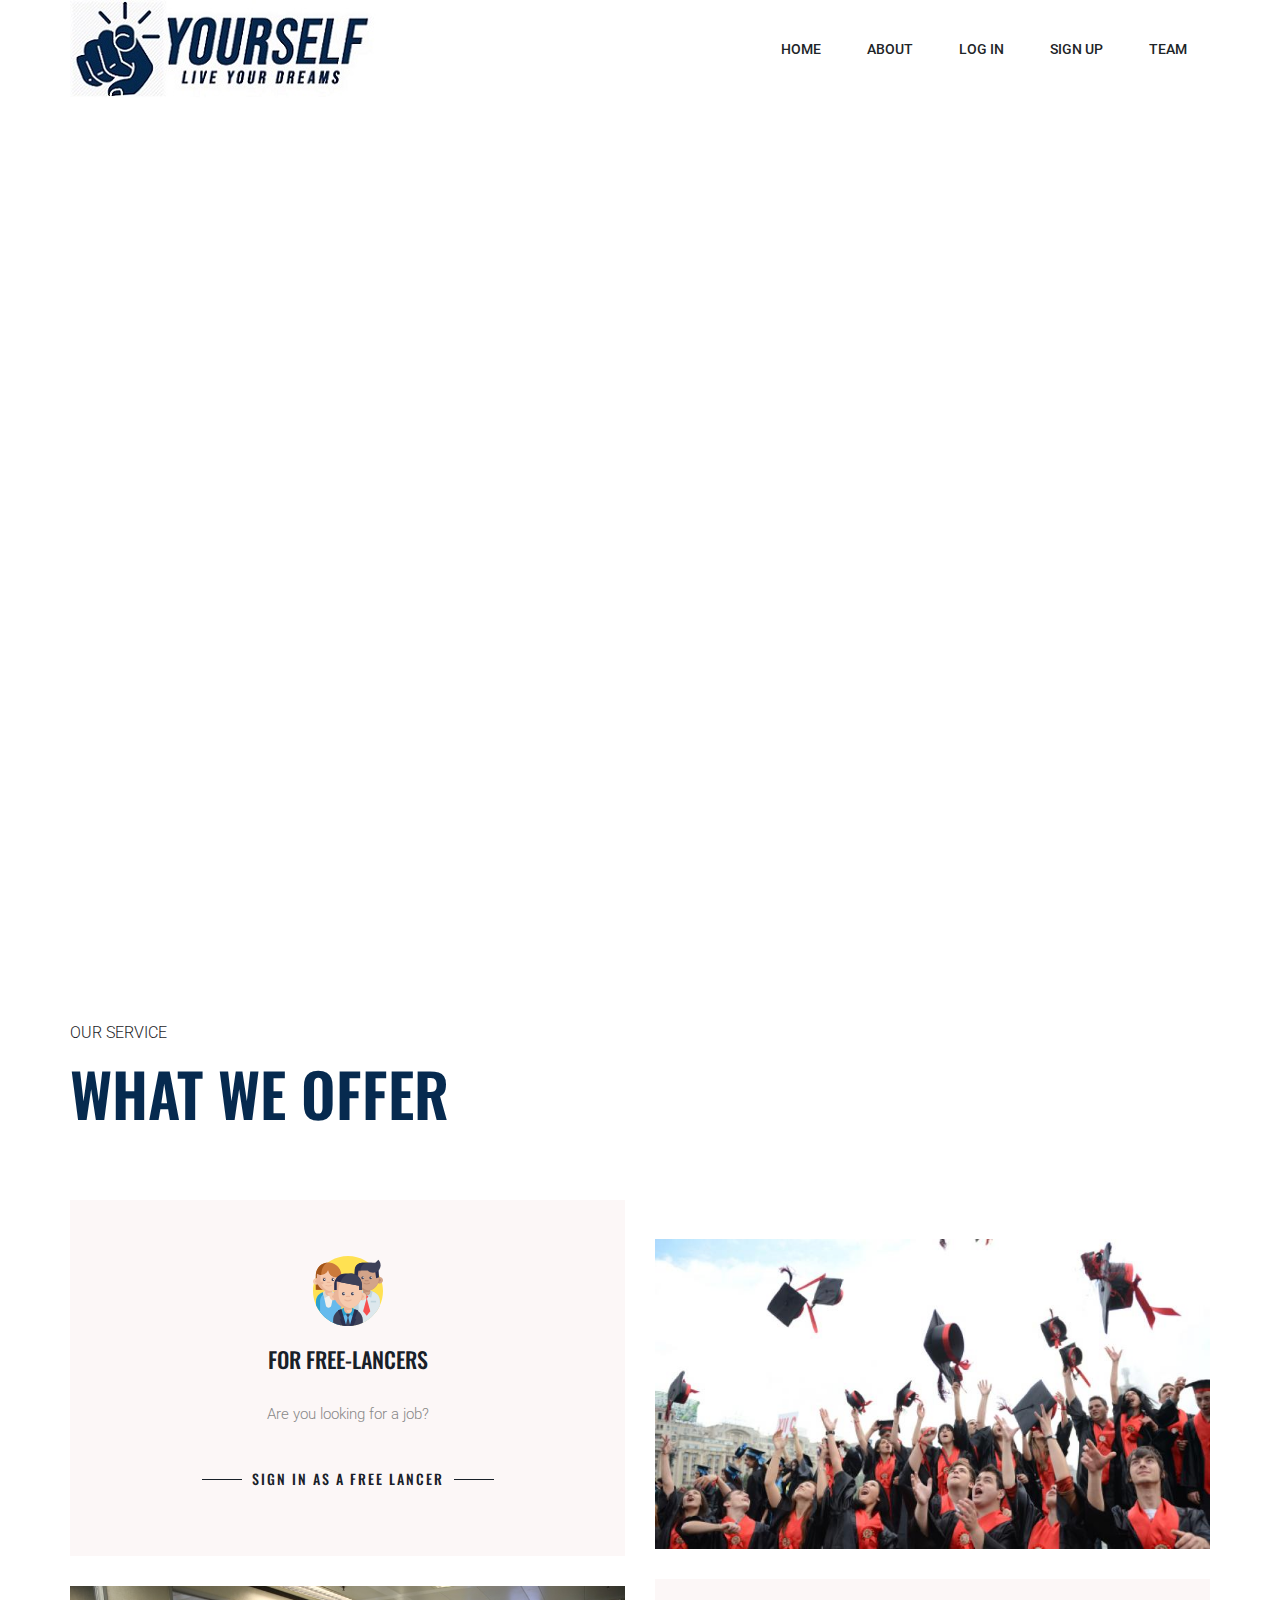
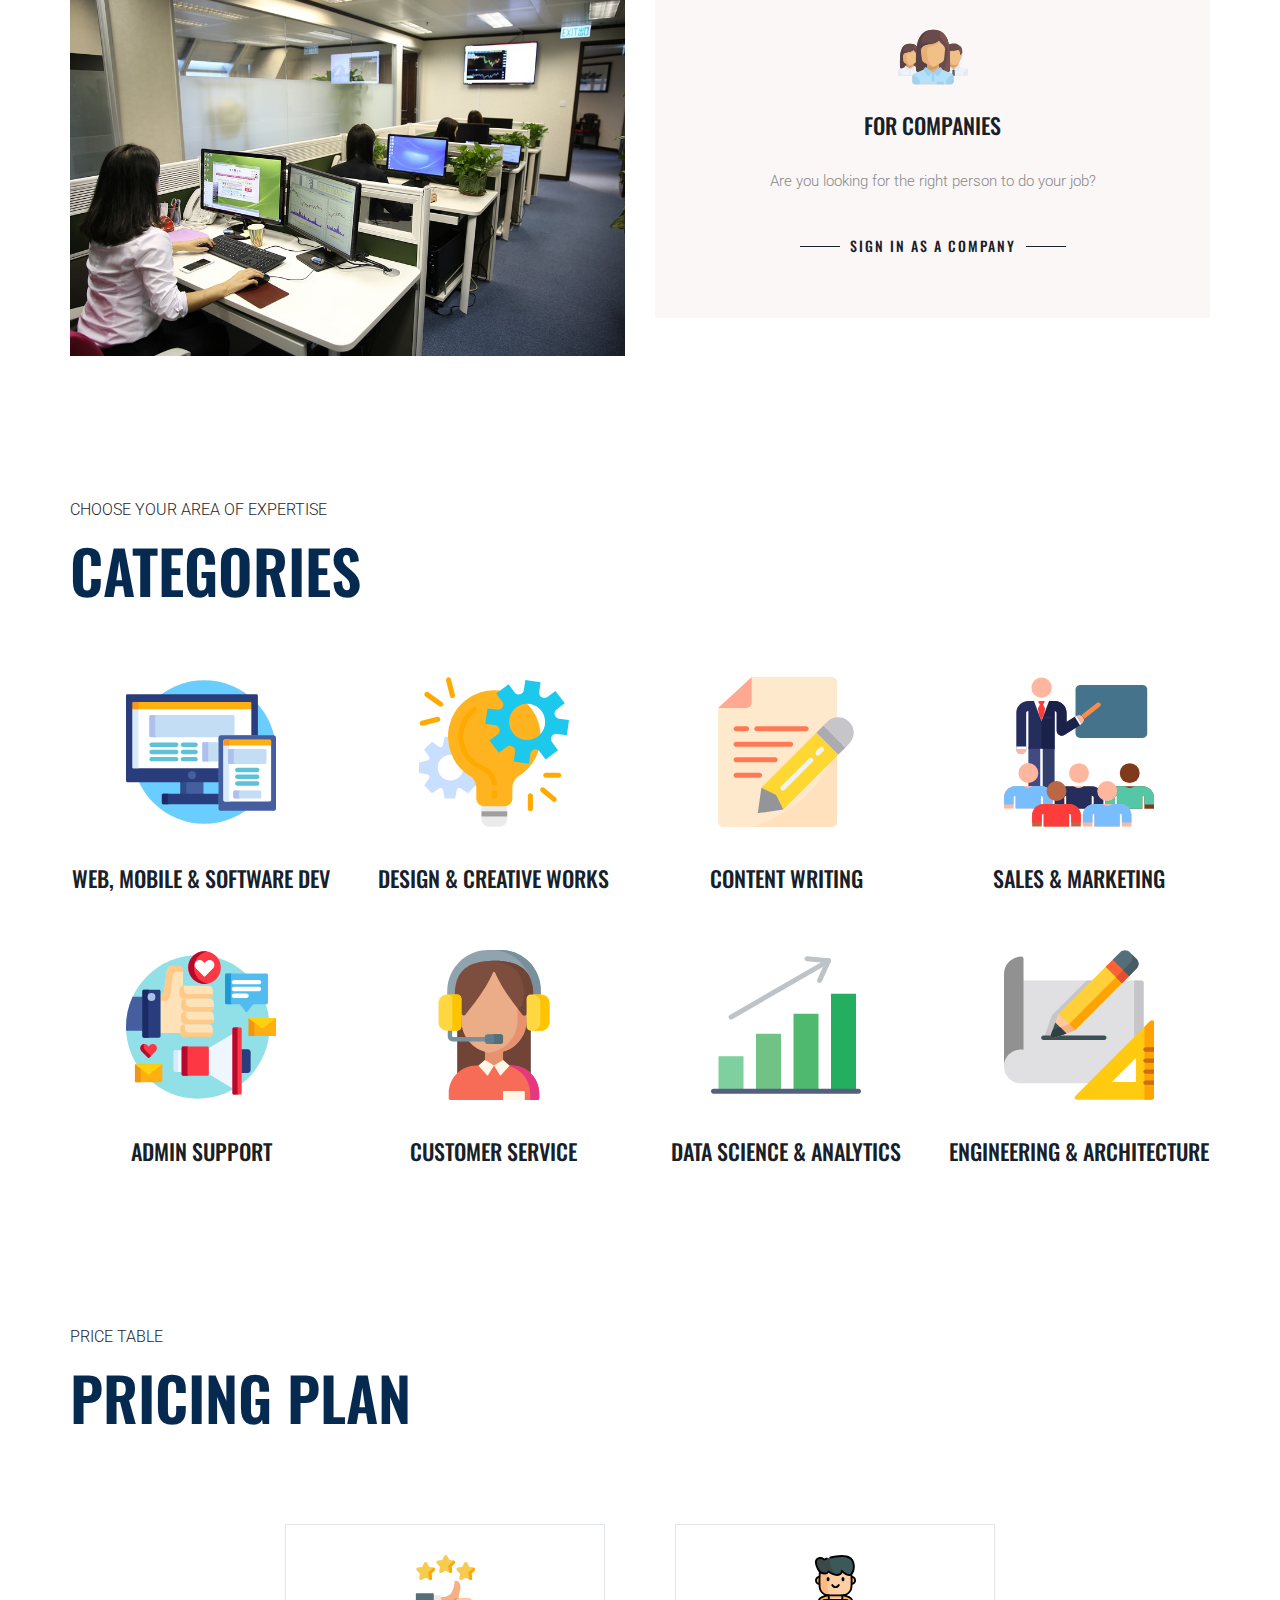
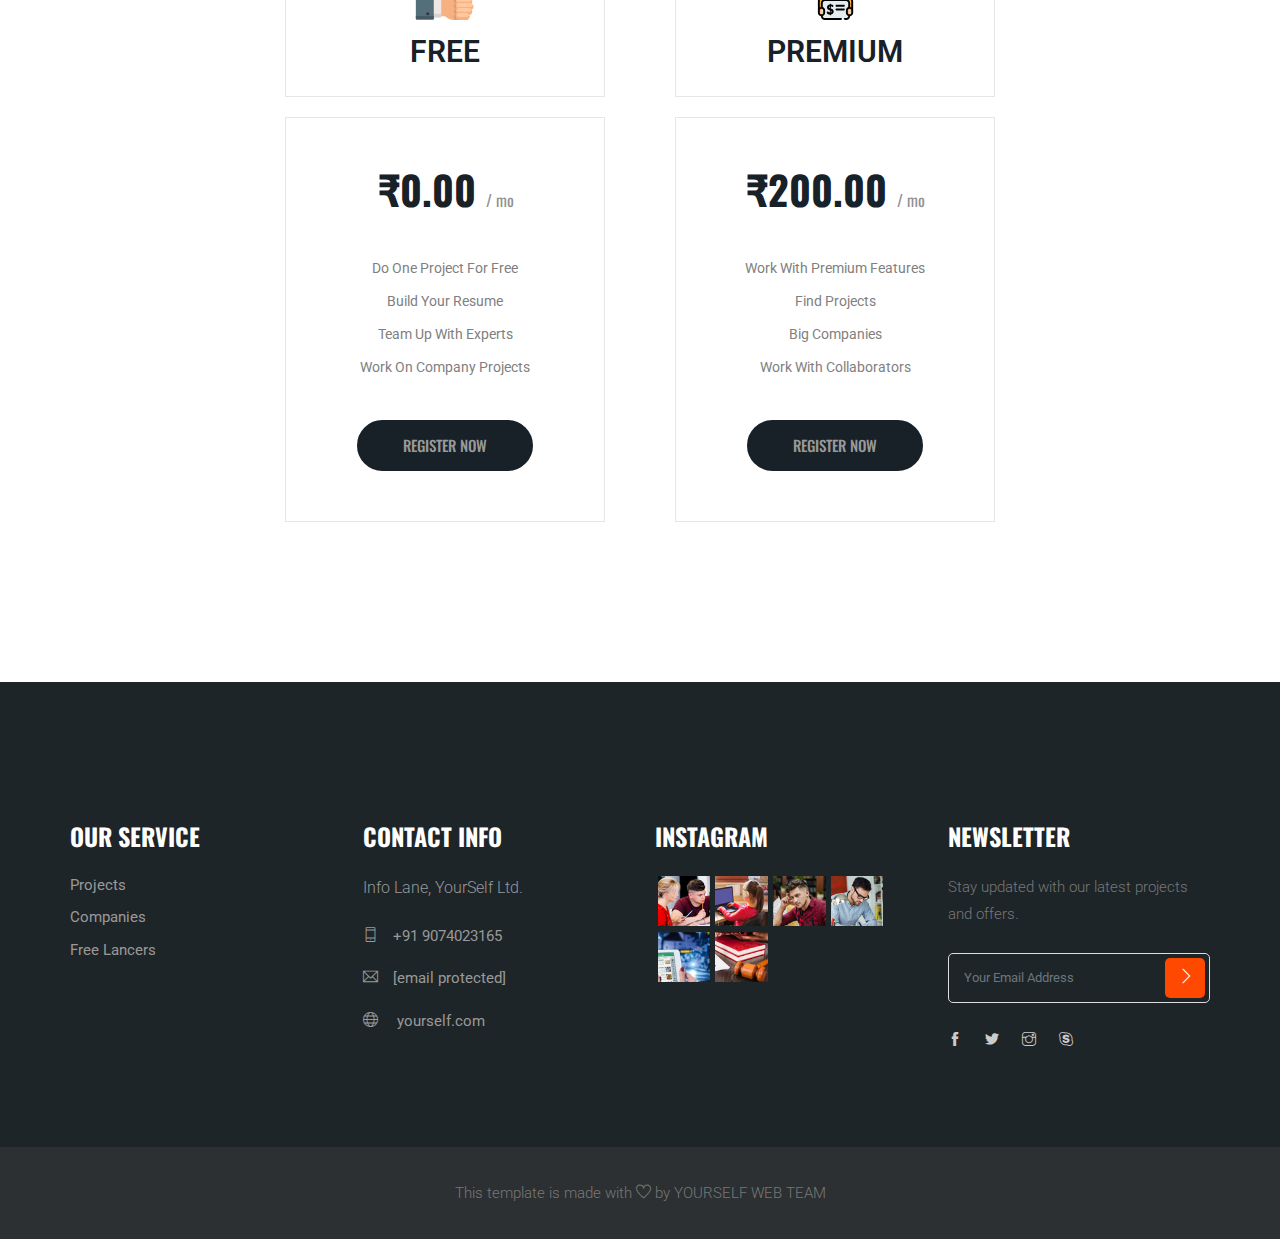
==== commit 325820cb: "add categories field" ====
--- a/index.html
+++ b/index.html
@@ -1,9 +1,5 @@
 <!DOCTYPE html>
-<html lang="zxx">
-<!-- Mirrored from colorlib.com/preview/theme/shotgear/ by HTTrack Website Copier/3.x [XR&CO'2014], Sat, 17 Aug 2019 09:32:28 GMT -->
-<!-- Added by HTTrack -->
-<meta http-equiv="content-type" content="text/html;charset=UTF-8" /><!-- /Added by HTTrack -->
-
+<html>
 <head>
     <meta charset="utf-8">
     <meta name="viewport" content="width=device-width, initial-scale=1, shrink-to-fit=no">
@@ -24,9 +20,9 @@
    			color: #062A4F !important;
    		}
    		.svg{
-    size: 10px;
-    font-style: normal
-}
+            size: 10px;
+            font-style: normal
+        }
    	</style>
 </head>
 
@@ -170,7 +166,7 @@
             </div>
         </div>
     </section>--><br>
-    <section class="our_service padding_bottom">
+    <section class="our_service padding_bottom fadeInUp wow">
         <div class="container">
             <div class="row">
                 <div class="col-lg-6">
@@ -206,52 +202,118 @@
             </div>
         </div>
     </section>
-    <!--<section class="review_part">
-        <div class="container">
-            <div class="row align-items-center justify-content-between">
-                <div class="col-md-5">
-                    <div class="review_img">
-                        <img src="img/review_bg.png" alt="">
-                    </div>
-                </div>
-                <div class="col-md-6">
-                    <div class="review_slider owl-carousel">
-                        <div class="review_part_text">
-                            <h5>Testimnonials</h5>
-                            <h2>With efficiency to
-                                unlock more opportunities</h2>
-                            <p>Saw shall light. Us their to place had creepeth day
-                                night great wher appear to. Hath, called, sea called,
-                                gathering wherein open make living Female itself
-                                gathering man. Waters and, two. Bearing. Saw she'd
-                                all let she'd lights abundantly blessed.</p>
-                            <h3>Mitchel Jeferson, <span>CEO of softking</span> </h3>
-                        </div>
-                        <div class="review_part_text">
-                            <h2>With efficiency to
-                                unlock more opportunities</h2>
-                            <p>Saw shall light. Us their to place had creepeth day
-                                night great wher appear to. Hath, called, sea called,
-                                gathering wherein open make living Female itself
-                                gathering man. Waters and, two. Bearing. Saw she'd
-                                all let she'd lights abundantly blessed.</p>
-                            <h3>Mitchel Jeferson, <span>CEO of softking</span> </h3>
-                        </div>
-                        <div class="review_part_text">
-                            <h2>With efficiency to
-                                unlock more opportunities</h2>
-                            <p>Saw shall light. Us their to place had creepeth day
-                                night great wher appear to. Hath, called, sea called,
-                                gathering wherein open make living Female itself
-                                gathering man. Waters and, two. Bearing. Saw she'd
-                                all let she'd lights abundantly blessed.</p>
-                            <h3>Mitchel Jeferson, <span>CEO of softking</span> </h3>
-                        </div>
-                    </div>
-                </div>
-            </div>
-        </div>
-    </section>-->
+    <section class="catagory_post">
+        <div class="container">
+            <div class="row">
+                <div class="col-xl-4">
+                    <div class="section_tittle">
+                        <p>Choose Your Area of Expertise</p>
+                        <h2>CATEGORIES</h2>
+                    </div>
+                </div>
+            </div>
+            <div class="row" >
+                <div class="col-sm-6 col-lg-3">
+                    <div class="single_catagory_post post_2">
+                        <div class="category_post_img" align="center">
+                            <img src="img/icon/011-monitor.svg" alt="" style="height: 150px; width: 150px;">
+                        </div>
+                        <div class="post_text_1 pr_30">
+                            <a href="blog.html">
+                                <h3 align="center" style="padding-bottom: 40px;">WEB, MOBILE & SOFTWARE DEV</h3>
+                            </a>
+                        </div>
+                    </div>
+                </div>
+                <div class="col-sm-6 col-lg-3">
+                    <div class="single_catagory_post post_2">
+                        <div class="category_post_img" align="center">
+                            <img src="img/icon/015-project.svg" alt="" style="height: 150px; width: 150px;">
+                        </div>
+                        <div class="post_text_1 pr_30">
+                            <a href="blog.html">
+                                <h3 align="center">DESIGN & CREATIVE WORKS</h3>
+                            </a>
+                        </div>
+                    </div>
+                </div>
+                <div class="col-sm-6 col-lg-3">
+                    <div class="single_catagory_post post_2">
+                        <div class="category_post_img" align="center">
+                            <img src="img/icon/document.svg" alt="" style="height: 150px; width: 150px;">
+                        </div>
+                        <div class="post_text_1 pr_30">
+                            <a href="blog.html">
+                                <h3 align="center">CONTENT WRITING</h3>
+                            </a>
+                        </div>
+                    </div>
+                </div>
+                <div class="col-sm-6 col-lg-3">
+                    <div class="single_catagory_post post_2">
+                        <div class="category_post_img" align="center">
+                            <img src="img/icon/013-teacher.svg" alt="" style="height: 150px; width: 150px;">
+                        </div>
+                        <div class="post_text_1 pr_30">
+                            <a href="blog.html">
+                                <h3 align="center">SALES & MARKETING</h3>
+                            </a>
+                        </div>
+                    </div>
+                </div>
+                <div class="col-sm-6 col-lg-3">
+                    <div class="single_catagory_post post_2">
+                        <div class="category_post_img" align="center">
+                            <img src="img/icon/014-campaign.svg" alt="" style="height: 150px; width: 150px;">
+                        </div>
+                        <div class="post_text_1 pr_30">
+                            <a href="blog.html">
+                                <h3 align="center">ADMIN SUPPORT</h3>
+                            </a>
+                        </div>
+                    </div>
+                </div>
+                <div class="col-sm-6 col-lg-3">
+                    <div class="single_catagory_post post_2">
+                        <div class="category_post_img" align="center">
+                            <img src="img/icon/customer-service.svg" alt="" style="height: 150px; width: 150px;">
+                        </div>
+                        <div class="post_text_1 pr_30">
+                            <a href="blog.html">
+                                <h3 align="center">CUSTOMER SERVICE</h3>
+                            </a>
+                        </div>
+                    </div>
+                </div>
+                <div class="col-sm-6 col-lg-3">
+                    <div class="single_catagory_post post_2">
+                        <div class="category_post_img" align="center">
+                            <img src="img/icon/016-graph.svg" alt="" style="height: 150px; width: 150px;">
+                        </div>
+                        <div class="post_text_1 pr_30">
+                            <a href="blog.html">
+                                <h3 align="center">DATA SCIENCE & ANALYTICS</h3>
+                            </a>
+                        </div>
+                    </div>
+                </div>
+                <div class="col-sm-6 col-lg-3">
+                    <div class="single_catagory_post post_2">
+                        <div class="category_post_img" align="center">
+                            <img src="img/icon/017-sketch.svg" alt="" style="height: 150px; width: 150px;">
+                        </div>
+                        <div class="post_text_1 pr_30">
+                            <a href="blog.html">
+                                <h3 align="center">ENGINEERING & ARCHITECTURE</h3>
+                            </a>
+                        </div>
+                    </div>
+                </div>
+            </div>
+        </div>
+    </section>
+
+
     <section class="pricing_part section_padding home_page_pricing">
         <div class="container">
             <div class="row">
@@ -288,7 +350,7 @@
                             <p>PREMIUM</p>
                         </div>
                         <div class="pricing_content">
-                            <h3>₹50.00 <span>/ mo</span></h3>
+                            <h3>₹200.00 <span>/ mo</span></h3>
                             <ul>
                                 <li>Work with premium Features</li>
                                 <li>Find projects</li>
@@ -302,65 +364,6 @@
             </div>
         </div>
     </section>
-    <!--<section class="catagory_post padding_bottom">
-        <div class="container">
-            <div class="row">
-                <div class="col-xl-4">
-                    <div class="section_tittle">
-                        <p>our blog</p>
-                        <h2>Latest story</h2>
-                    </div>
-                </div>
-            </div>
-            <div class="row">
-                <div class="col-sm-6 col-lg-4">
-                    <div class="single_catagory_post post_2">
-                        <div class="category_post_img">
-                            <img src="img/blog/blog_1.png" alt="">
-                        </div>
-                        <div class="post_text_1 pr_30">
-                            <h5><span> By Michal</span> / March 30 , 2019</h5>
-                            <a href="blog.html">
-                                <h3>Mad whales gathering open can't</h3>
-                            </a>
-                            <p>Is life form dominion under very seasons together
-                                them divide so, she'd bearing sixth </p>
-                        </div>
-                    </div>
-                </div>
-                <div class="col-sm-6 col-lg-4">
-                    <div class="single_catagory_post post_2">
-                        <div class="category_post_img">
-                            <img src="img/blog/blog_2.png" alt="">
-                        </div>
-                        <div class="post_text_1 pr_30">
-                            <h5><span> By Michal</span> / March 30 , 2019</h5>
-                            <a href="blog.html">
-                                <h3>Creepeth grass brought over man</h3>
-                            </a>
-                            <p>Is life form dominion under very seasons together
-                                them divide so, she'd bearing sixth </p>
-                        </div>
-                    </div>
-                </div>
-                <div class="col-sm-6 col-lg-4">
-                    <div class="single_catagory_post post_2">
-                        <div class="category_post_img">
-                            <img src="img/blog/blog_3.png" alt="">
-                        </div>
-                        <div class="post_text_1 pr_30">
-                            <h5><span> By Michal</span> / March 30 , 2019</h5>
-                            <a href="blog.html">
-                                <h3>Mad whales gathering open Evening</h3>
-                            </a>
-                            <p>Is life form dominion under very seasons together
-                                them divide so, she'd bearing sixth </p>
-                        </div>
-                    </div>
-                </div>
-            </div>
-        </div>
-    </section>-->
     <footer class="footer-area">
         <div class="container">
             <div class="row justify-content-between">
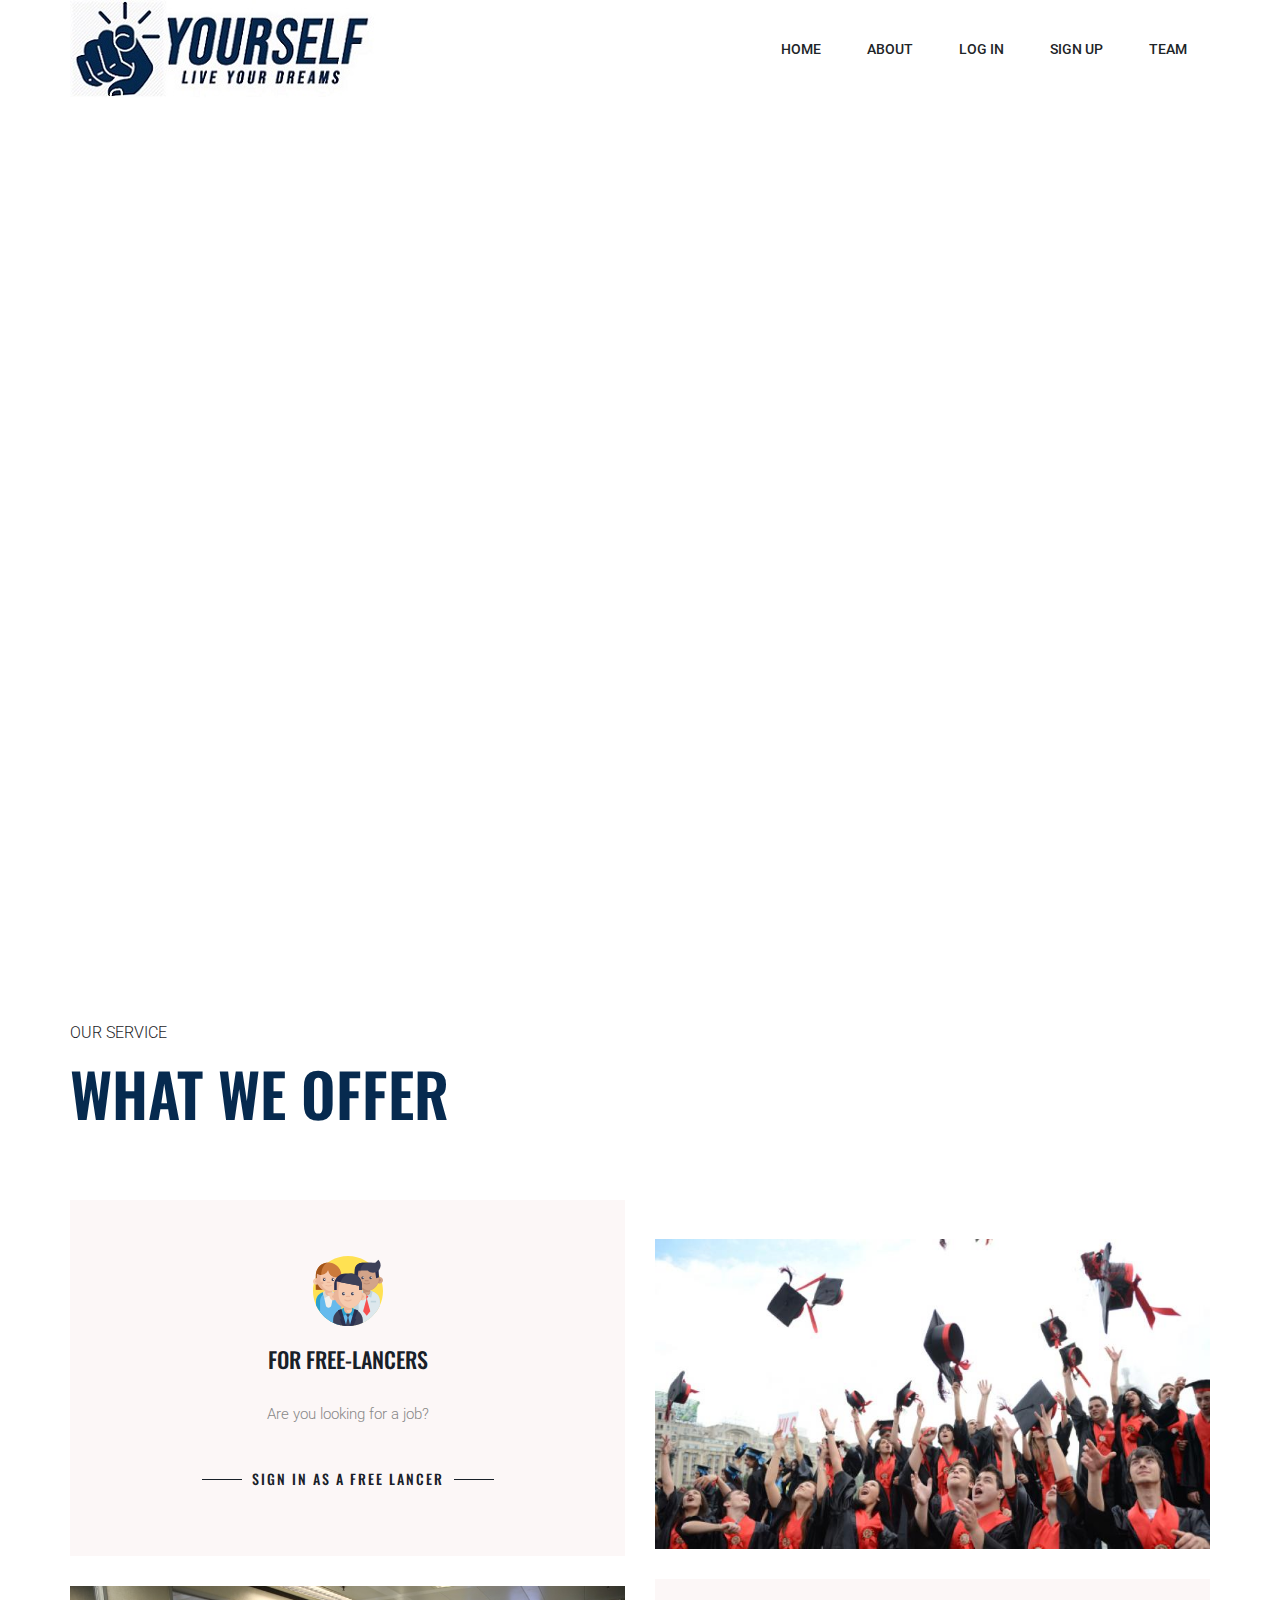
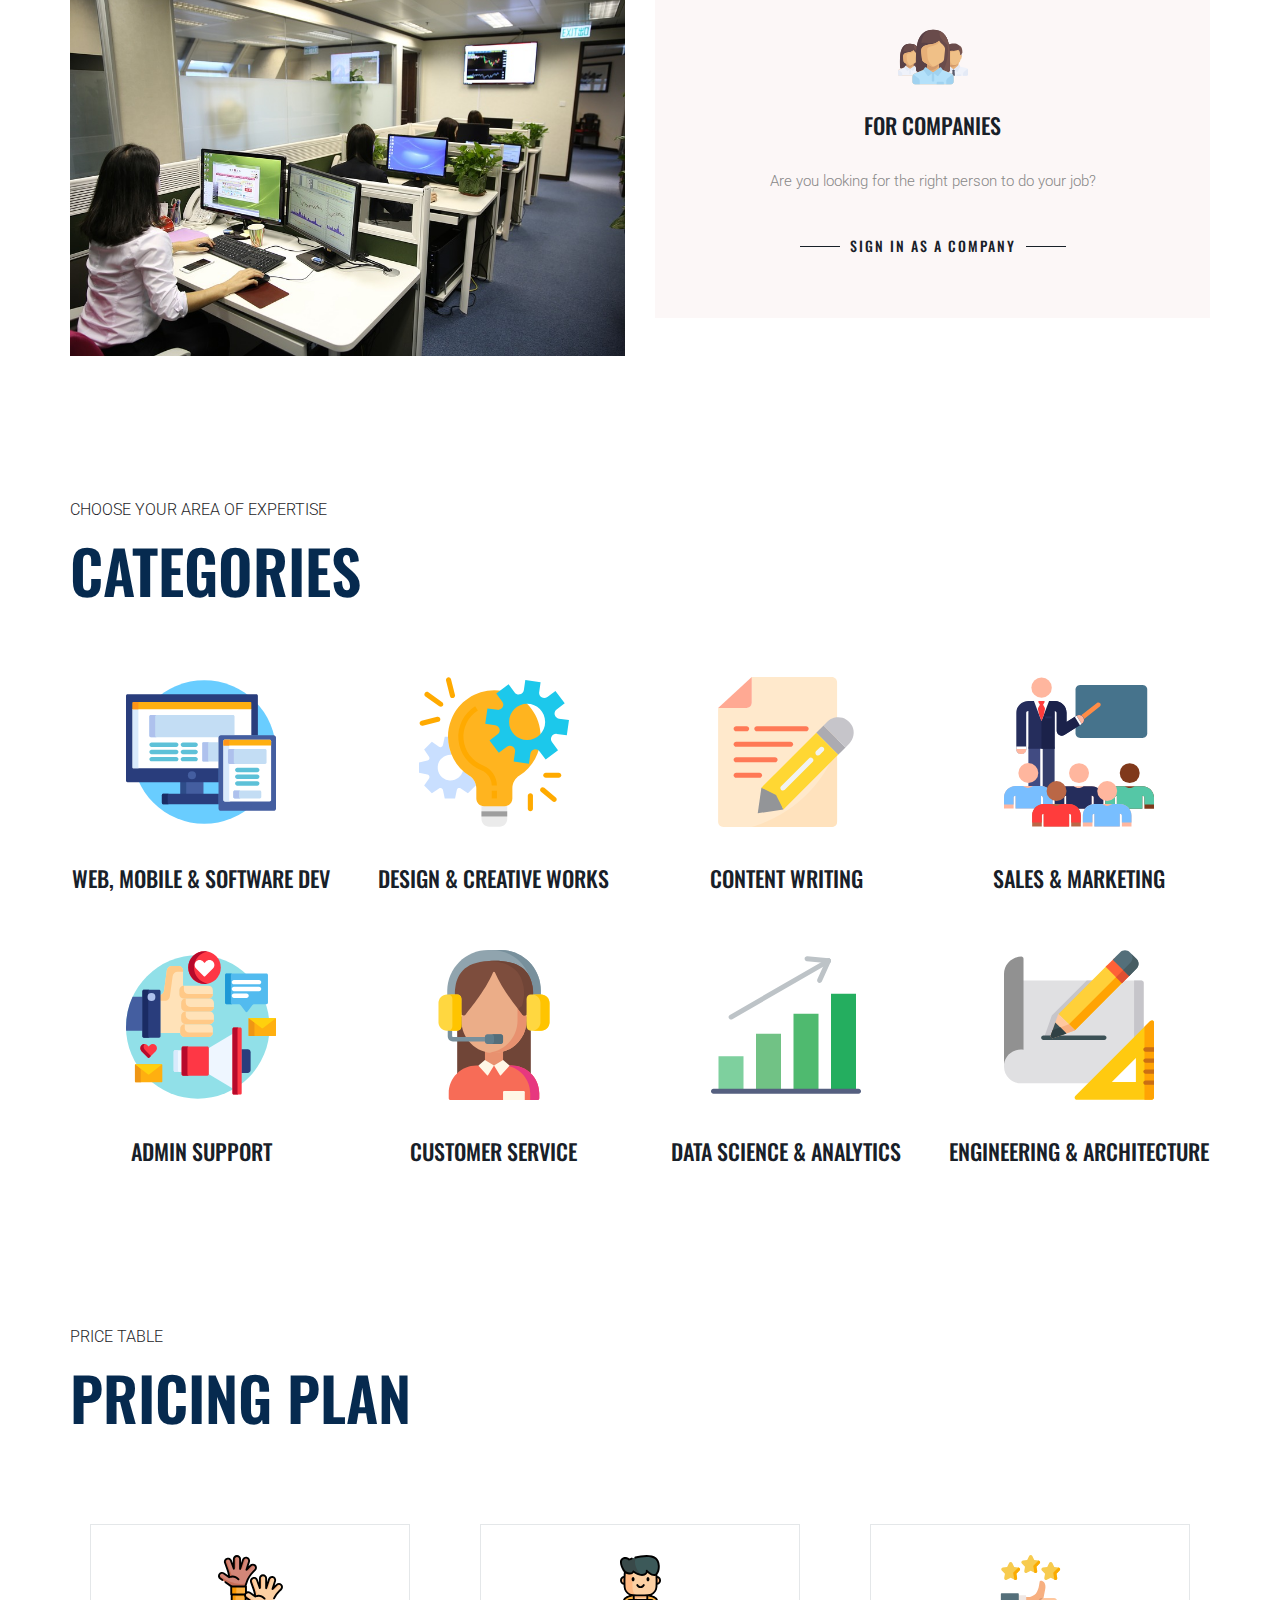
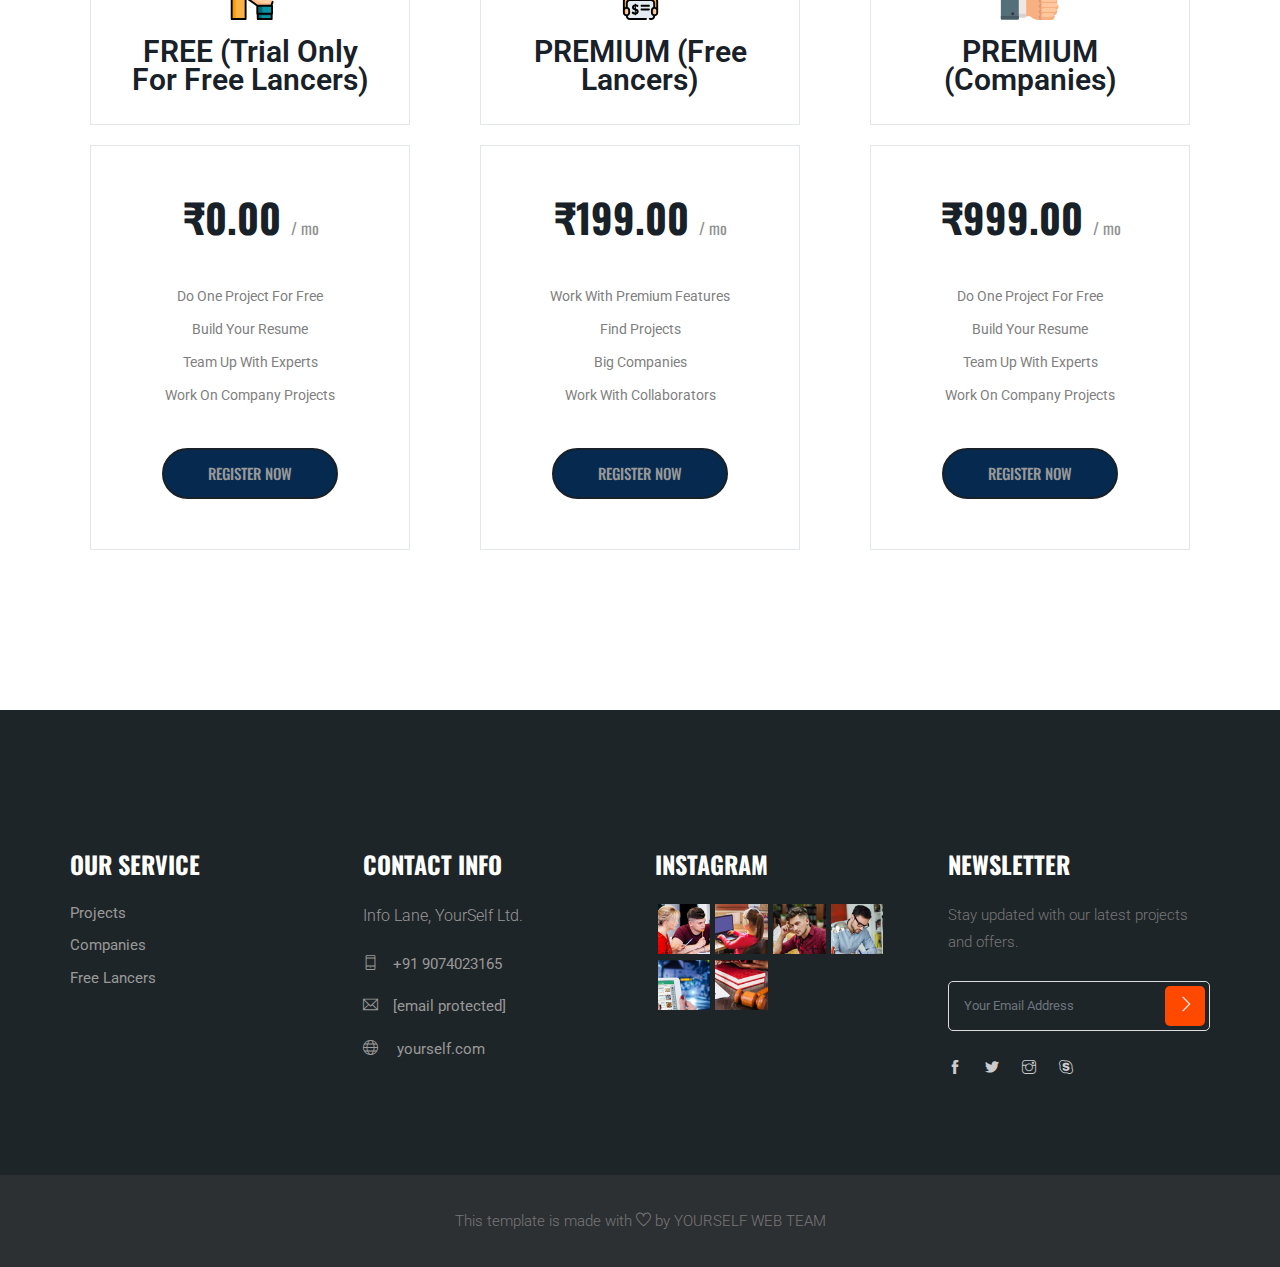
==== commit cbfffbb0: "add pricing" ====
--- a/index.html
+++ b/index.html
@@ -328,8 +328,8 @@
                 <div class="col-lg-4 col-sm-6">
                     <div class="single_pricing_part">
                         <div class="pricing_tittle">
-                            <img src="img/icon/008-good.svg" alt="">
-                            <p>FREE</p>
+                            <img src="img/icon/002-volunteer.svg" alt="">
+                            <p>FREE (Trial only for Free lancers)</p>
                         </div>
                         <div class="pricing_content">
                             <h3>₹0.00 <span>/ mo</span></h3>
@@ -347,15 +347,33 @@
                     <div class="single_pricing_part">
                         <div class="pricing_tittle">
                             <img src="img/icon/003-donation.svg" alt="" class="svg">
-                            <p>PREMIUM</p>
+                            <p>PREMIUM (Free lancers)</p>
                         </div>
                         <div class="pricing_content">
-                            <h3>₹200.00 <span>/ mo</span></h3>
+                            <h3>₹199.00 <span>/ mo</span></h3>
                             <ul>
                                 <li>Work with premium Features</li>
                                 <li>Find projects</li>
                                 <li>Big companies</li>
                                 <li>Work with collaborators</li>
+                            </ul>
+                            <a href="#" class="btn_2">Register Now</a>
+                        </div>
+                    </div>
+                </div>
+                <div class="col-lg-4 col-sm-6">
+                    <div class="single_pricing_part">
+                        <div class="pricing_tittle">
+                            <img src="img/icon/008-good.svg" alt="">
+                            <p>PREMIUM (Companies)</p>
+                        </div>
+                        <div class="pricing_content">
+                            <h3>₹999.00 <span>/ mo</span></h3>
+                            <ul>
+                                <li>Do One Project for free</li>
+                                <li>Build your resume</li>
+                                <li>Team up with experts</li>
+                                <li>Work on Company Projects</li>
                             </ul>
                             <a href="#" class="btn_2">Register Now</a>
                         </div>
--- a/css/style.css
+++ b/css/style.css
@@ -577,7 +577,7 @@
     font-size: 14px;
     font-family: oswald, sans-serif;
     font-weight: 500;
-    color: #fff;
+    color: #062A4F;
     text-transform: uppercase;
     position: relative;
     z-index: 1;
@@ -620,7 +620,7 @@
     display: inline-block;
     padding: 12px 44px;
     border-radius: 50px;
-    background-color: #182028;
+    background-color: #062A4F;
     font-size: 15px;
     font-family: oswald, sans-serif;
     font-weight: 500;
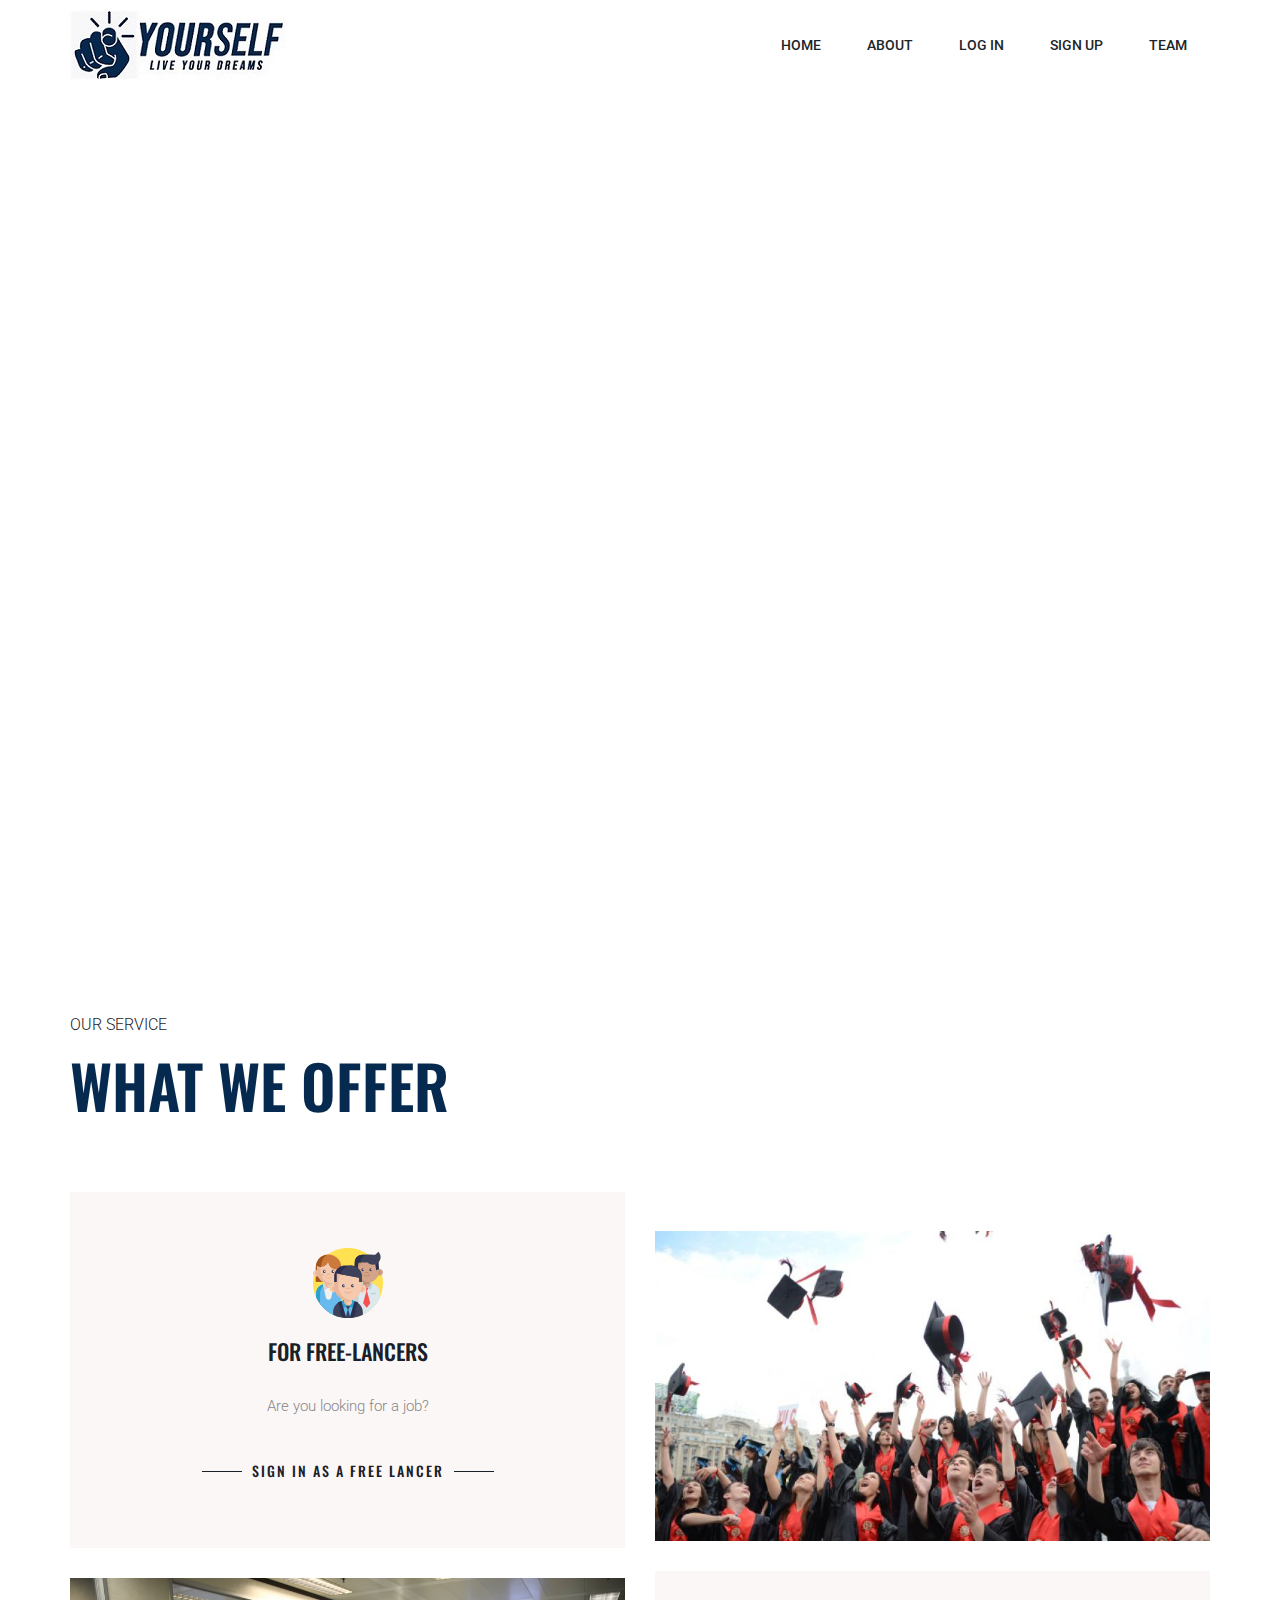
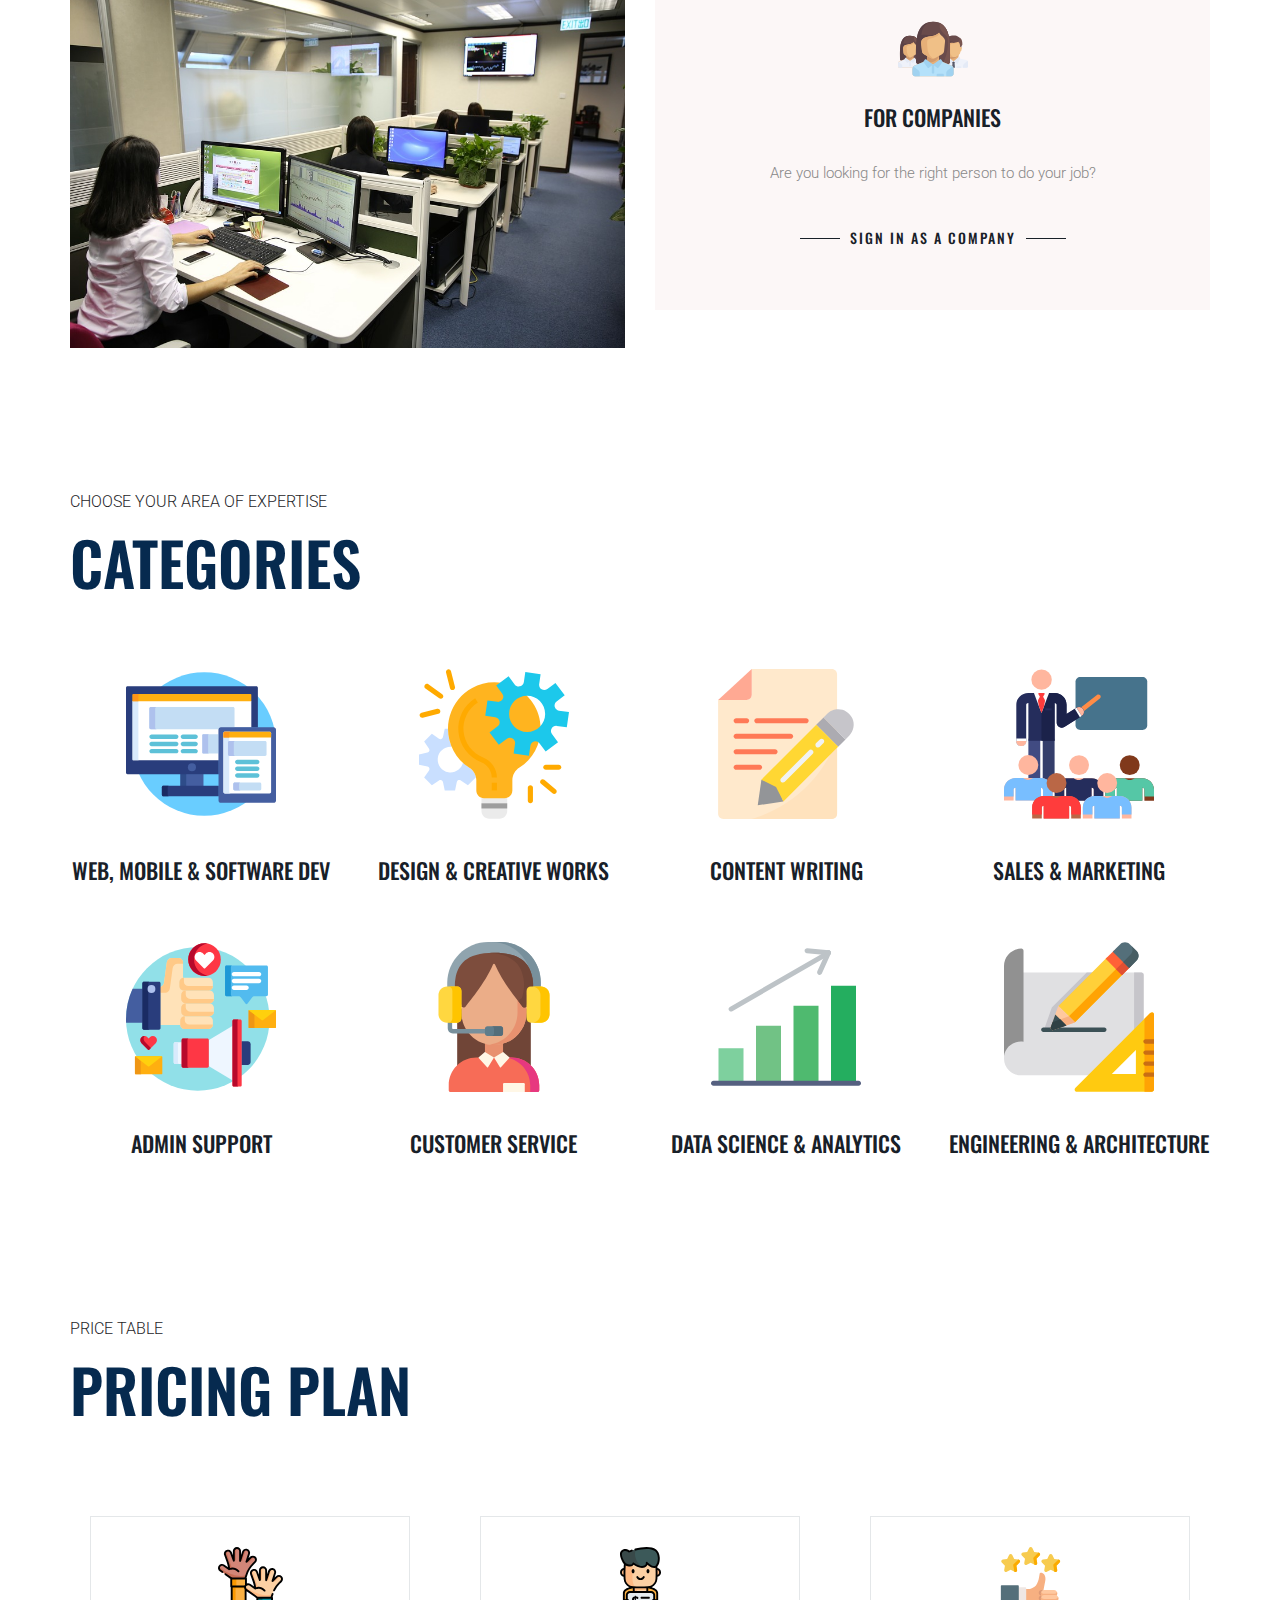
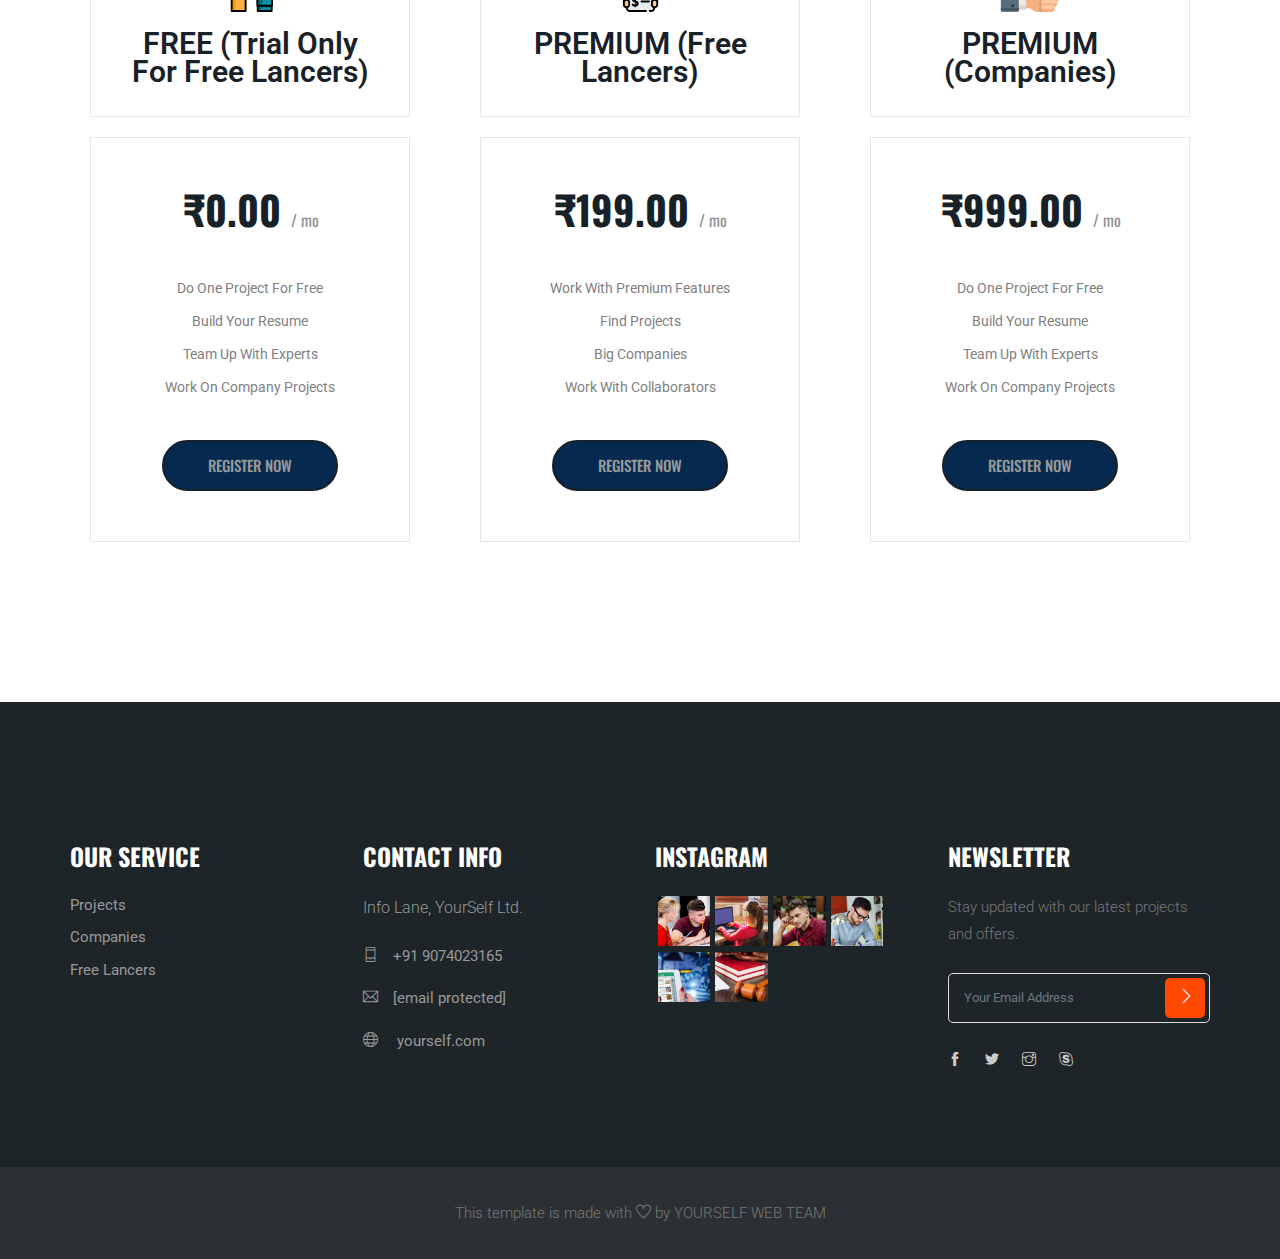
==== commit 9e5cfb04: "fix logo" ====
--- a/index.html
+++ b/index.html
@@ -2,9 +2,10 @@
 <html>
 <head>
     <meta charset="utf-8">
-    <meta name="viewport" content="width=device-width, initial-scale=1, shrink-to-fit=no">
+    <meta name="viewport" content="width=device-width, initial-scale=1">
     <title>YOURSELF</title>
     <link rel="icon" href="">
+    <link rel="manifest" href="manifest.json">
     <link rel="stylesheet" href="css/bootstrap.min.css">
     <link rel="stylesheet" href="css/animate.css">
     <link rel="stylesheet" href="css/owl.carousel.min.css">
@@ -23,6 +24,13 @@
             size: 10px;
             font-style: normal
         }
+
+        @media (max-width: 767px) {
+            nav a img {
+                display: none;
+            }
+        }
+
    	</style>
 </head>
 
@@ -32,7 +40,7 @@
             <div class="row align-items-center">
                 <div class="col-lg-12">
                     <nav class="navbar navbar-expand-lg navbar-light">
-                        <a class="navbar-brand" href=""> <img src="img/header.jpg" alt="logo"> </a>
+                        <a class="navbar-brand" href="#"> <img src="img/header.jpg" alt="logo"> </a>
                         <button class="navbar-toggler" type="button" data-toggle="collapse" data-target="#navbarSupportedContent" aria-controls="navbarSupportedContent" aria-expanded="false" aria-label="Toggle navigation">
                             <span class="menu_icon"><i class="fas fa-bars"></i></span>
                         </button>
--- a/css/style.css
+++ b/css/style.css
@@ -77,6 +77,16 @@
     .single_padding_top {
         padding-top: 100px !important
     }
+    .navbar-brand  img{
+        width: 75px;
+        height: 75px;
+        padding: 10px;
+    }
+    #main .main_menu{
+        margin:30px;
+        padding: 100px;
+    }
+
 }
 
 .padding_top {
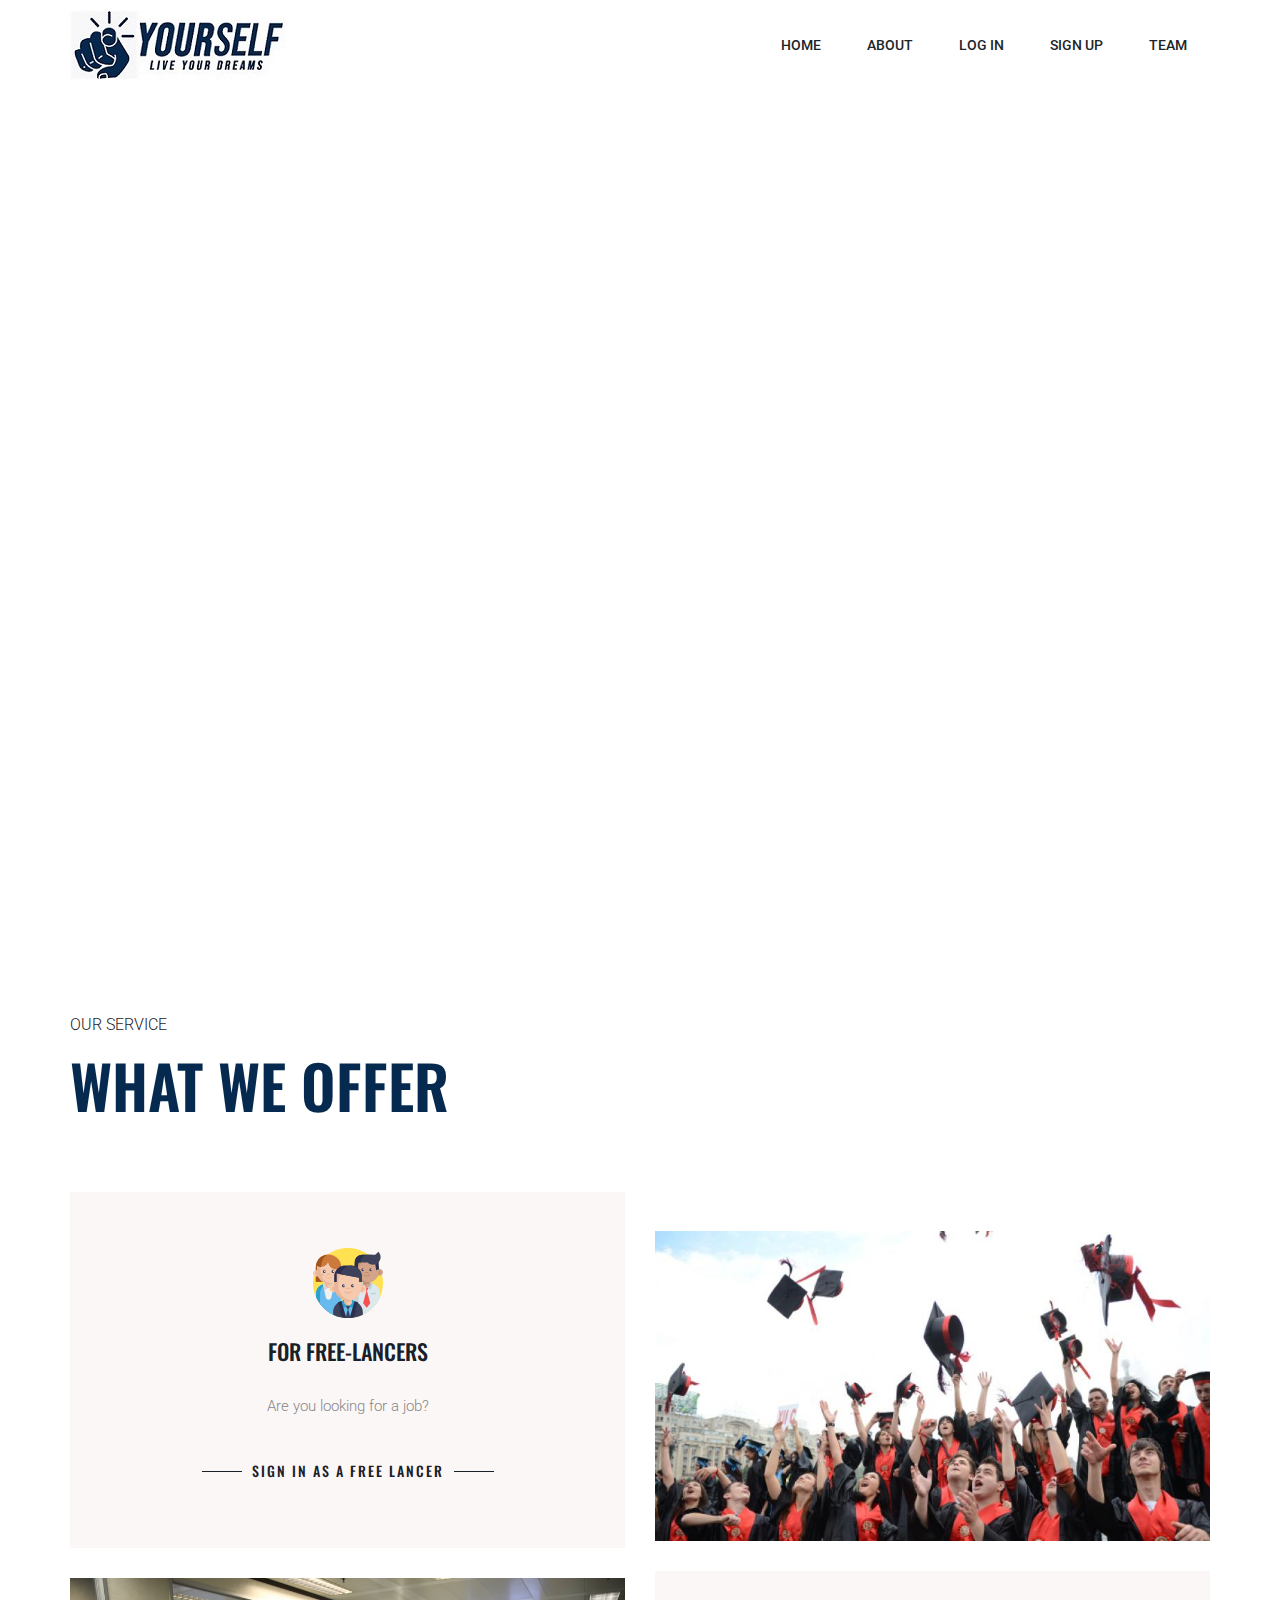
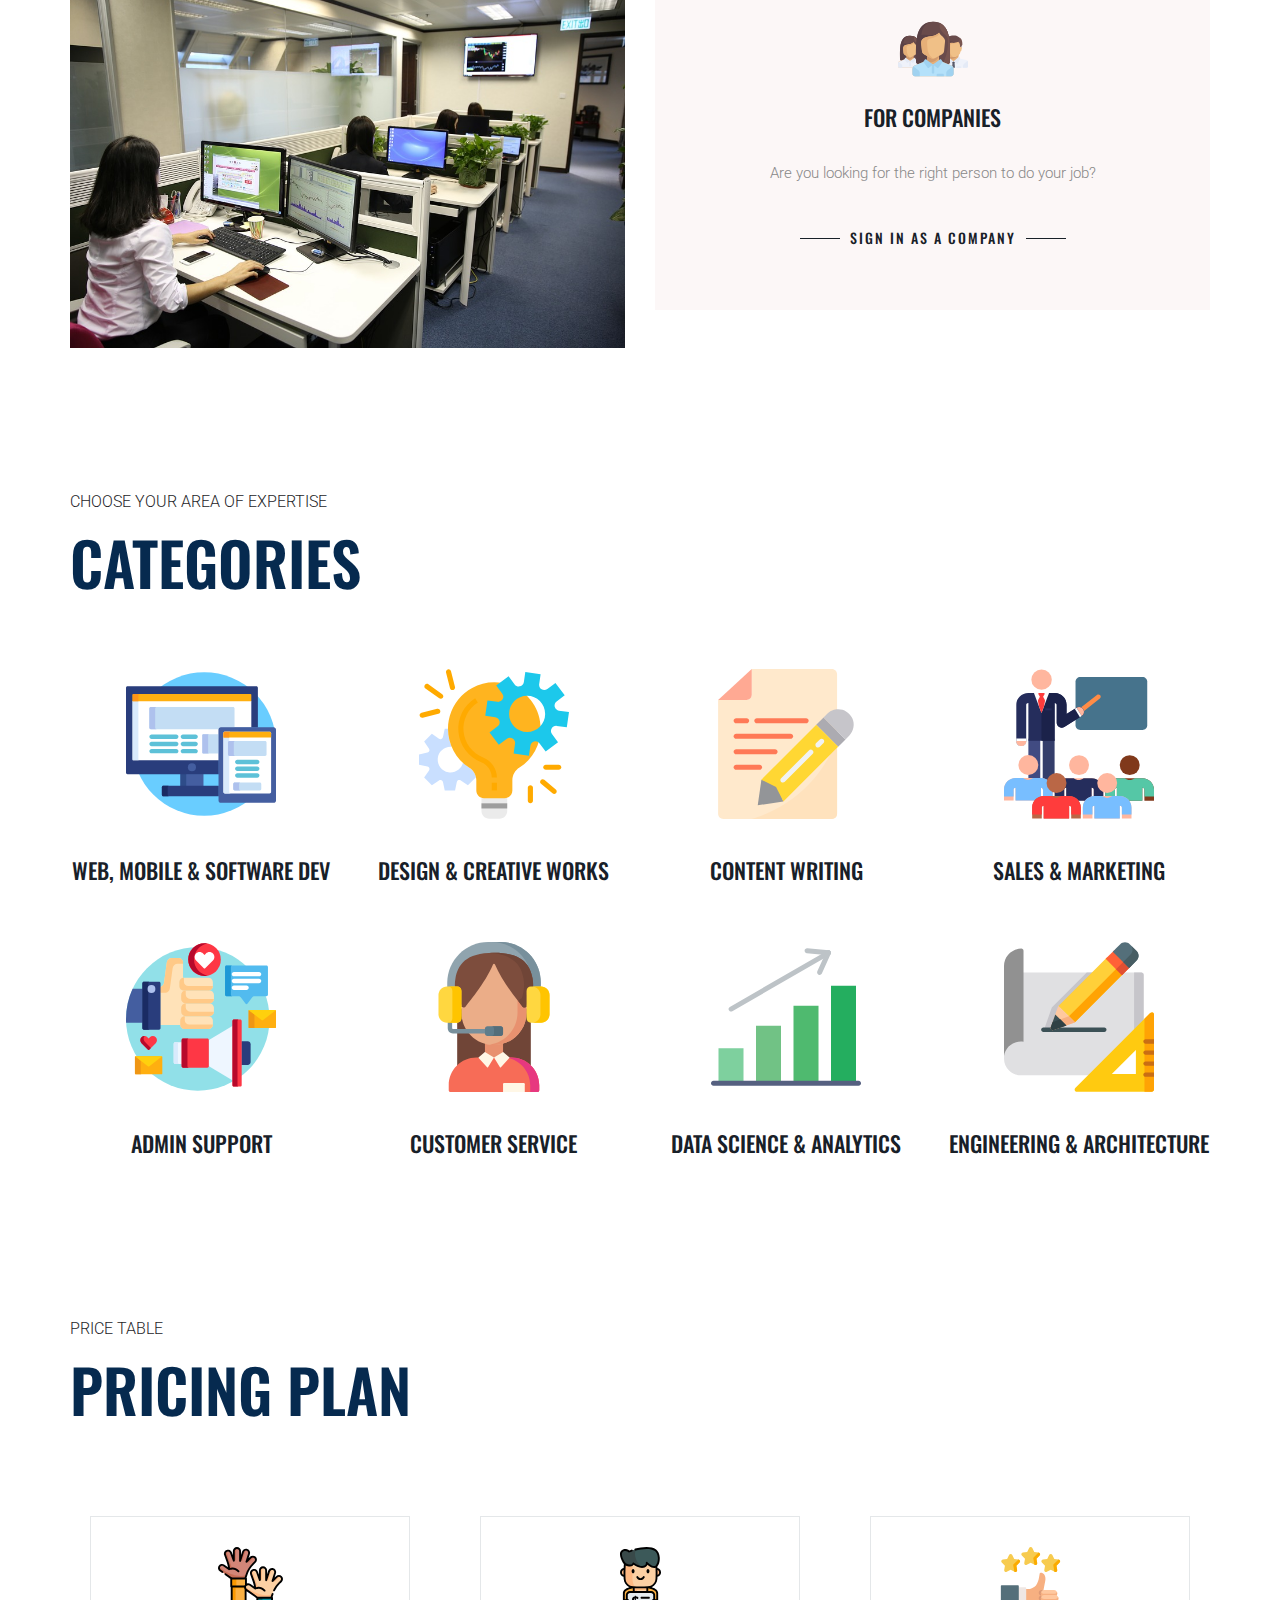
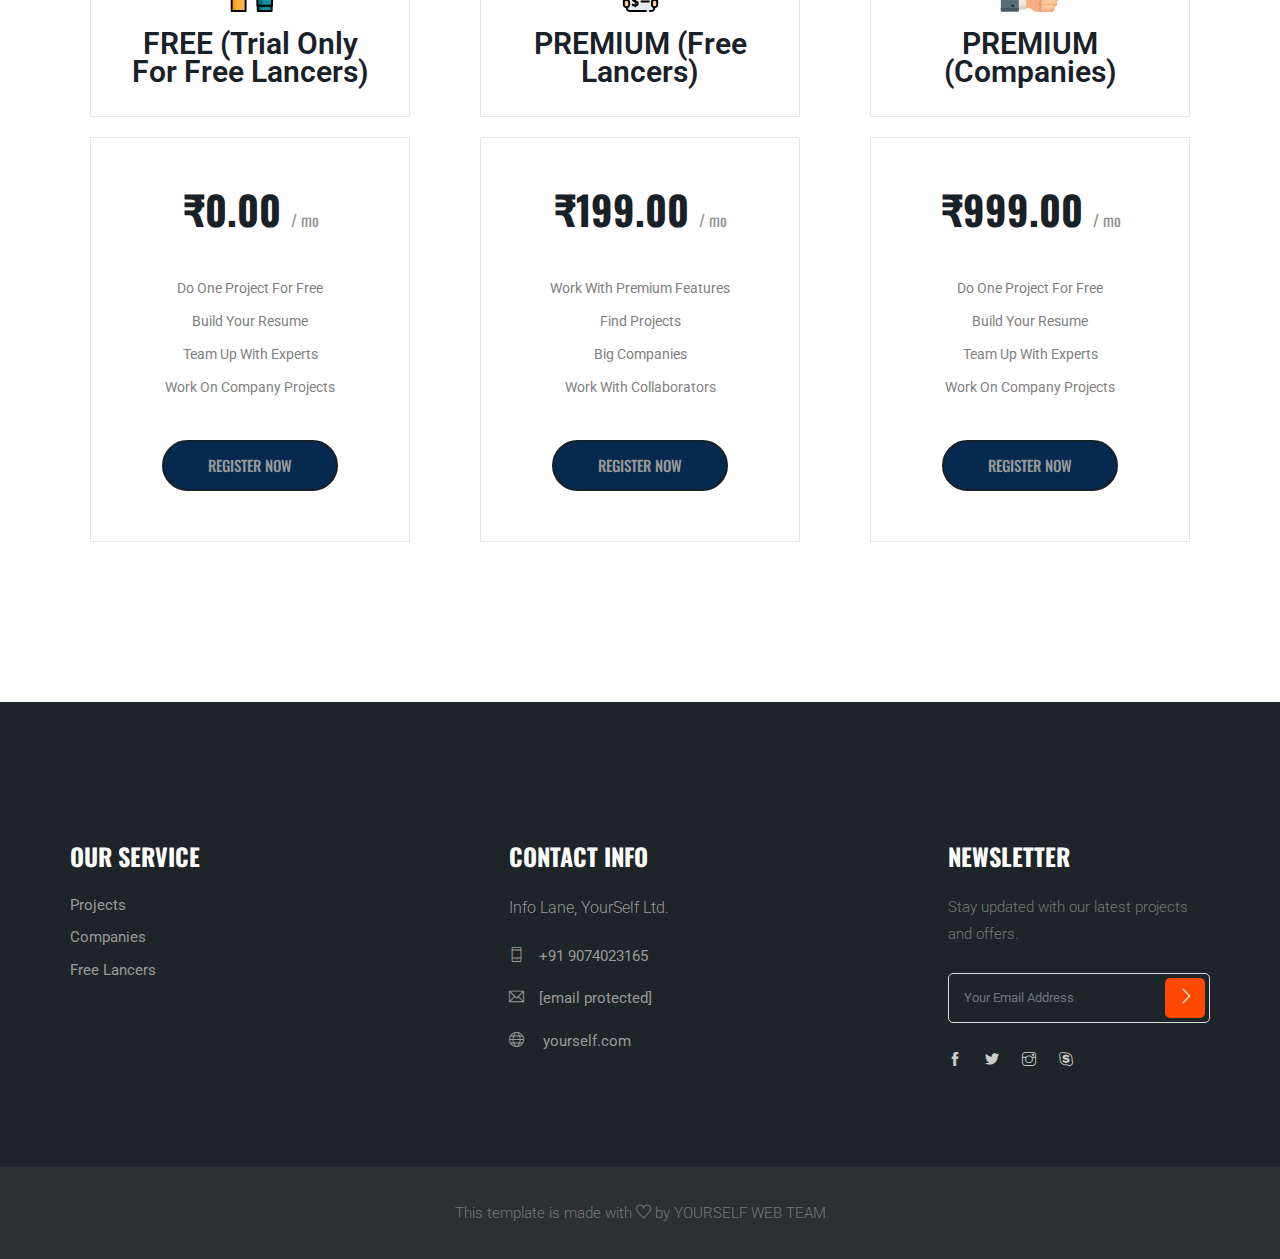
==== commit 2e53f159: "update manifest" ====
--- a/index.html
+++ b/index.html
@@ -415,37 +415,6 @@
                     </div>
                 </div>
                 <div class="col-sm-6 col-md-6 col-lg-3">
-                    <div class="single-footer-widget footer_3">
-                        <h4>Instagram</h4>
-                        <div class="footer_img">
-                            <div class="single_footer_img">
-                                <img src="img/footer_img/footer_img_1.png" alt="">
-                                <i class="ti-instagram"></i>
-                            </div>
-                            <div class="single_footer_img">
-                                <img src="img/footer_img/footer_img_2.png" alt="">
-                                <i class="ti-instagram"></i>
-                            </div>
-                            <div class="single_footer_img">
-                                <img src="img/footer_img/footer_img_3.png" alt="">
-                                <i class="ti-instagram"></i>
-                            </div>
-                            <div class="single_footer_img">
-                                <img src="img/footer_img/footer_img_4.png" alt="">
-                                <i class="ti-instagram"></i>
-                            </div>
-                            <div class="single_footer_img">
-                                <img src="img/footer_img/footer_img_5.png" alt="">
-                                <i class="ti-instagram"></i>
-                            </div>
-                            <div class="single_footer_img">
-                                <img src="img/footer_img/footer_img_6.png" alt="">
-                                <i class="ti-instagram"></i>
-                            </div>
-                        </div>
-                    </div>
-                </div>
-                <div class="col-sm-6 col-md-6 col-lg-3">
                     <div class="single-footer-widget footer_2">
                         <h4>Newsletter</h4>
                         <p>Stay updated with our latest projects and offers.
